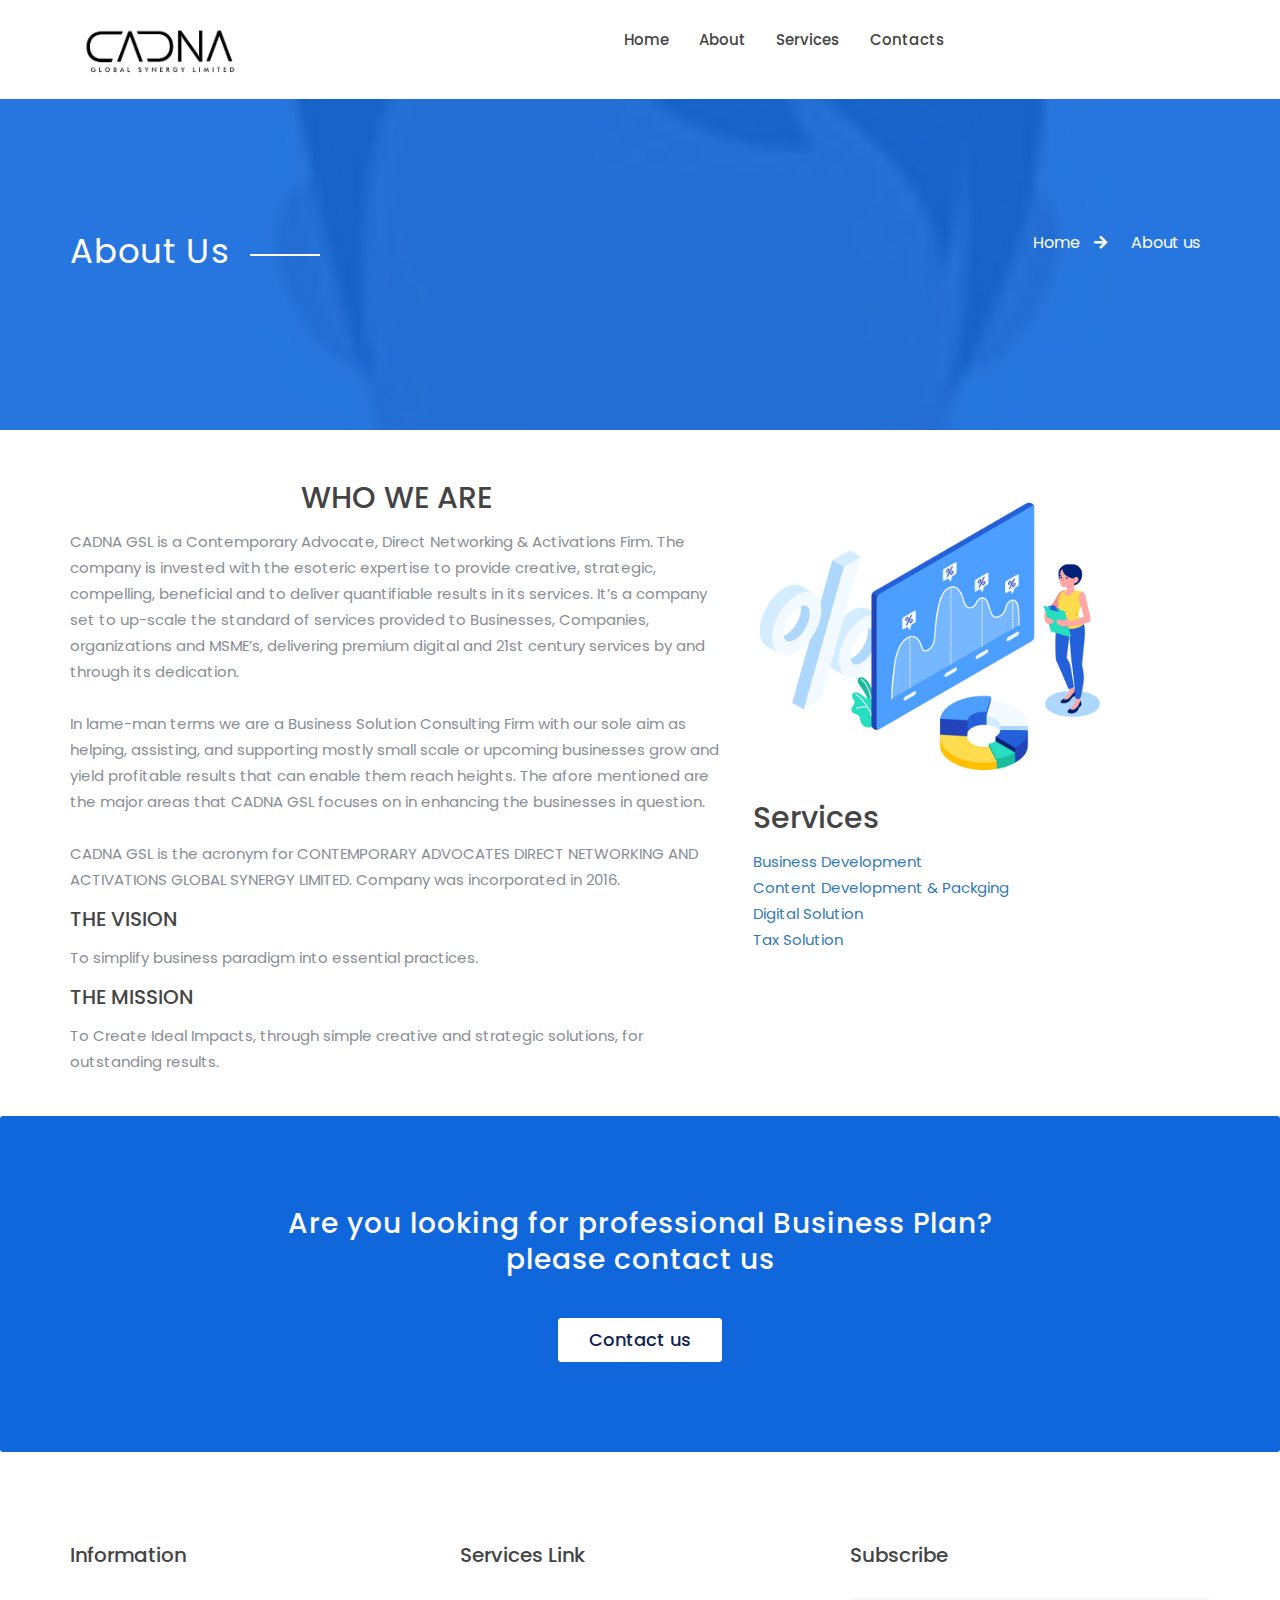
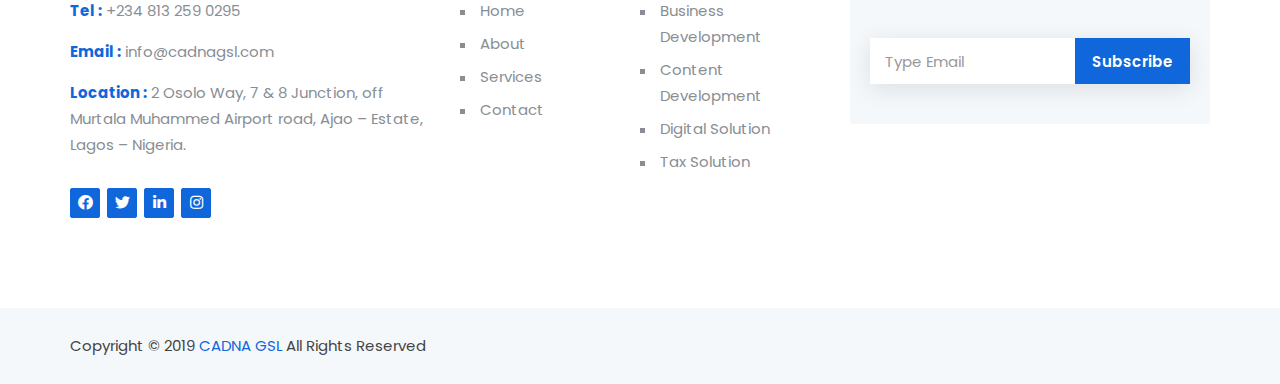
==== about.html @ 70a4b0e0 "Cadna gsl Business development company" ====
<!doctype html>
<html class="no-js" lang="en">
<head>
    <meta charset="utf-8">
    <meta http-equiv="x-ua-compatible" content="ie=edge">
    <title>About | CADNA GSL</title>
    <meta name="description" content="">
    <meta name="viewport" content="width=device-width, initial-scale=1">

    <!-- favicon -->
    <link rel="shortcut icon" type="image/x-icon" href="img/logo/favicon.ico">

    <!-- all css here -->

    <!-- bootstrap v3.3.6 css -->
    <link rel="stylesheet" href="https://use.fontawesome.com/releases/v5.7.0/css/all.css">
    <link rel="stylesheet" href="css/bootstrap.min.css">
    <!-- owl.carousel css -->
    <link rel="stylesheet" href="css/owl.carousel.css">
    <link rel="stylesheet" href="css/owl.transitions.css">
    <!-- Animate css -->
    <link rel="stylesheet" href="css/animate.css">
    <!-- meanmenu css -->
    <link rel="stylesheet" href="css/meanmenu.min.css">
    <!-- font-awesome css -->
    <link rel="stylesheet" href="css/font-awesome.min.css">
    <link rel="stylesheet" href="css/icon.css">
    <link rel="stylesheet" href="css/flaticon.css">
    <!-- magnific css -->
    <link rel="stylesheet" href="css/magnific.min.css">
    <!-- style css -->
    <link rel="stylesheet" href="style.css">
    <!-- responsive css -->
    <link rel="stylesheet" href="css/responsive.css">

    <!-- modernizr css -->
    <script src="js/modernizr-2.8.3.min.js"></script>
</head>
<body>

<!--[if lt IE 8]>

<![endif]-->

<div id="preloader"></div>
<header class="header-one">
    <!-- header-area start -->
    <div id="sticker" class="header-area pages-header hidden-xs">
        <div class="container">
            <div class="row">
                <!-- logo start -->
                <div class="col-md-3 col-sm-3">
                    <div class="logo">
                        <!-- Brand -->
                        <a class="navbar-brand page-scroll black-logo" href="index.html">
                            <img src="img/CAGNA.png" style="width: 180px;"  alt="">
                        </a>
                    </div>
                    <!-- logo end -->
                </div>
                <div class="col-md-9 col-sm-9">
                    <div class="header-right-link">
                    </div>
                    <!-- mainmenu start -->
                    <nav class="navbar navbar-default">
                        <div class="collapse navbar-collapse" id="navbar-example">
                            <div class="main-menu">
                                <ul class="nav navbar-nav navbar-right">
                                    <li><a class="pagess" href="index.html">Home</a>
                                    </li>
                                    <li><a href="about.html">About</a></li>
                                    <li><a href="service.html">Services</a></li>
                                    <li><a href="contact.html">contacts</a></li>
                                </ul>
                            </div>
                        </div>
                    </nav>
                    <!-- mainmenu end -->
                </div>
            </div>
        </div>
    </div>
    <!-- header-area end -->
    <!-- mobile-menu-area start -->
    <div class="mobile-menu-area hidden-lg hidden-md hidden-sm">
        <div class="container">
            <div class="row">
                <div class="col-md-12">
                    <div class="mobile-menu">
                        <div class="logo">
                            <a href="index.html"><img src="img/CAGNA.png" alt=""/></a>
                        </div>
                        <nav id="dropdown">
                            <ul>
                                <li><a class="pagess" href="index.html">Home</a>
                                </li>
                                <li><a href="about.html">About</a></li>
                                <li><a href="service.html">Services</a></li>
                                <li><a href="contact.html">contacts</a></li>
                            </ul>
                        </nav>
                    </div>
                </div>
            </div>
        </div>
    </div>
    <!-- mobile-menu-area end -->
</header>
<!-- header end -->
<!-- Start Bottom Header -->
<div class="page-area">
    <div class="breadcumb-overlay"></div>
    <div class="container">
        <div class="row">
            <div class="col-md-12 col-sm-12 col-xs-12">
                <div class="breadcrumb text-center">
                    <div class="section-headline white-headline text-center">
                        <h3>About Us</h3>
                    </div>
                    <ul>
                        <li>Home</li> <i class="fas fa-arrow-right text-light"></i>
                        <li>About us</li>
                    </ul>
                </div>
            </div>
        </div>
    </div>
</div>
<!-- END Header --><br><br>
<div class="container mt-5">
    <div class="row mt-5">
        <div class="col-lg-7 col-sm-12">
            <h3 class="text-center text-dark">WHO WE ARE</h3>
            <p>CADNA GSL is a Contemporary Advocate, Direct Networking & Activations Firm. The company is invested with
                the esoteric expertise to provide creative, strategic, compelling, beneficial and to deliver
                quantifiable results in its services. It’s a company set to up-scale the standard of services provided
                to Businesses, Companies, organizations and MSME’s, delivering premium digital and 21st century services
                by and through its dedication. <br><br>In lame-man terms we are a Business Solution Consulting Firm with
                our sole aim as helping, assisting, and supporting mostly small scale or upcoming businesses grow and
                yield profitable results that can enable them reach heights. The afore mentioned are the major areas
                that CADNA GSL focuses on in enhancing the businesses in question.<br><br> CADNA GSL is the acronym for
                CONTEMPORARY ADVOCATES DIRECT NETWORKING AND ACTIVATIONS GLOBAL SYNERGY LIMITED. Company was
                incorporated in 2016. </p>
            <h5>THE VISION</h5>
            <p>To simplify business paradigm into essential practices.</p>
            <h5>THE MISSION </h5>
            <p>To Create Ideal Impacts, through simple creative and strategic solutions, for outstanding results.</p>
        </div>
        <div class="col-lg-4 col-sm-12 mt-5">
            <img src="img/ft11.png" class="w-100 mt-5 d-none d-md-block">
            <div class="ml-5">
                <h3>Services</h3>
                <div>

            <a href="BusinessDevelopmentServices.html" class="text-dark">Business Development</a>
                </div>
                <div>

            <a href="ContentDevelopmentPackaging.html" class="text-dark">Content Development & Packging</a>
                </div>
                <div>

            <a href="DigitalSolution.html" class="text-dark">Digital Solution</a>
                </div>
                <div>

            <a href="TaxSolutions.html" class="text-dark">Tax Solution</a>
                </div>
            </div>
        </div>
    </div>
</div>
<br>
<!-- Start Brand Area -->
<div class="banner-area area-90 mt-5">
    <div class="container">
        <div class="row">
            <div class="col-md-12 col-sm-12 col-xs-12">
                <div class="banner-all">
                    <div class="banner-content">
                        <h3>Are you looking for professional Business Plan? please contact us</h3>
                        <a class="banner-btn" href="contact.html">Contact us</a>
                    </div>
                </div>
            </div>
        </div>
    </div>
</div>
<!-- End Banner Area -->

<!-- Start Footer bottom Area -->
<footer class="footer1">
    <div class="footer-area">
        <div class="container">
            <div class="row">
                <div class="col-md-4 col-sm-4 col-xs-12">
                    <div class="footer-content">
                        <div class="footer-head">
                            <h4>Information</h4>
                            <div class="footer-contacts">
                                <p><span>Tel :</span> +234 813 259 0295</p>
                                <p><span>Email :</span> info@cadnagsl.com</p>
                                <p><span>Location :</span> 2 Osolo Way, 7 & 8 Junction, off Murtala Muhammed Airport
                                    road,
                                    Ajao – Estate, Lagos – Nigeria.
                                </p>
                            </div>
                            <div class="footer-icons">
                                <ul>
                                    <li>
                                        <a href="https://www.facebook.com/cadnagsl/" target="_blank">
                                            <i class="fab fa-facebook"></i>
                                        </a>
                                    </li>
                                    <li>
                                        <a href="https://twitter.com/cadnagsl" target="_blank">
                                            <i class="fab fa-twitter"></i>
                                        </a>
                                    </li>
                                    <li>
                                        <a href="#" target="_blank">
                                            <i class="fab fa-linkedin"></i>
                                        </a>
                                    </li>
                                    <li>
                                        <a href="https://www.instagram.com/cadnagsl/" target="_blank">
                                            <i class="fab fa-instagram"></i>
                                        </a>
                                    </li>
                                </ul>
                            </div>
                        </div>
                    </div>
                </div>
                <!-- end single footer -->
                <div class="col-md-4 col-sm-4 col-xs-12">
                    <div class="footer-content">
                        <div class="footer-head">
                            <h4>Services Link</h4>
                            <ul class="footer-list">
                                <li><a href="index.html">Home</a></li>
                                <li><a href="about.html">About </a></li>
                                <li><a href="service.html">Services</a></li>
                                <li><a href="contact">Contact</a></li>
                            </ul>
                            <ul class="footer-list hidden-sm">
                                <li><a href="BusinessDevelopmentServices.html">Business Development</a></li>
                                <li><a href="ContentDevelopmentPackaging.html">Content Development</a></li>
                                <li><a href="DigitalSolution.html">Digital Solution</a></li>
                                <li><a href="TaxSolutions.html">Tax Solution</a></li>
                            </ul>
                        </div>
                    </div>
                </div>
                <!-- end single footer -->
                <div class="col-md-4 col-sm-4 col-xs-12">
                    <div class="footer-content last-content">
                        <div class="footer-head">
                            <h4>Subscribe</h4>
                            <div class="subs-feilds">
                                <div class="suscribe-input">
                                    <input type="email" class="email form-control width-80" id="sus_email"
                                           placeholder="Type Email">
                                    <button type="submit" id="sus_submit" class="add-btn">Subscribe</button>
                                </div>
                            </div>
                        </div>
                    </div>
                </div>
            </div>
        </div>
    </div>
    <div class="footer-area-bottom">
        <div class="container">
            <div class="row">
                <div class="col-md-6 col-sm-6 col-xs-12">
                    <div class="copyright">
                        <p>
                            Copyright © 2019
                            <a href="index.html">CADNA GSL</a> All Rights Reserved
                        </p>
                    </div>
                </div>
            </div>
        </div>
    </div>
</footer>

<!-- all js here -->

<!-- jquery latest version -->
<script src="js/jquery-1.12.4.min.js"></script>
<!-- bootstrap js -->
<script src="js/bootstrap.min.js"></script>
<!-- owl.carousel js -->
<script src="js/owl.carousel.min.js"></script>
<!-- Counter js -->
<script src="js/jquery.counterup.min.js"></script>
<!-- waypoint js -->
<script src="js/waypoints.js"></script>
<!-- magnific js -->
<script src="js/magnific.min.js"></script>
<!-- wow js -->
<script src="js/wow.min.js"></script>
<!-- meanmenu js -->
<script src="js/jquery.meanmenu.js"></script>
<!-- Form validator js -->
<script src="js/form-validator.min.js"></script>
<!-- plugins js -->
<script src="js/plugins.js"></script>
<!-- main js -->
<script src="js/main.js"></script>
</body>
</html>
---- css/icon.css ----
@font-face {
    font-family: 'airland';
	src:url('../fonts/Linearicons-Free.eot?w118d');
	src:url('../fonts/Linearicons-Free.eot?#iefixw118d') format('embedded-opentype'),
		url('../fonts/Linearicons-Free.woff2?w118d') format('woff2'),
		url('../fonts/Linearicons-Free.woff?w118d') format('woff'),
		url('../fonts/Linearicons-Free.ttf?w118d') format('truetype'),
		url('../fonts/Linearicons-Free.svg?w118d#Linearicons-Free') format('svg');
	font-weight: normal;
	font-style: normal;
}

.icon {
	font-family: 'airland';
	speak: none;
	font-style: normal;
	font-weight: normal;
	font-variant: normal;
	text-transform: none;
	line-height: 1;

	/* Better Font Rendering =========== */
	-webkit-font-smoothing: antialiased;
	-moz-osx-font-smoothing: grayscale;
}

.icon-home:before {
	content: "\e800";
}
.icon-apartment:before {
	content: "\e801";
}
.icon-pencil:before {
	content: "\e802";
}
.icon-magic-wand:before {
	content: "\e803";
}
.icon-drop:before {
	content: "\e804";
}
.icon-lighter:before {
	content: "\e805";
}
.icon-poop:before {
	content: "\e806";
}
.icon-sun:before {
	content: "\e807";
}
.icon-moon:before {
	content: "\e808";
}
.icon-cloud:before {
	content: "\e809";
}
.icon-cloud-upload:before {
	content: "\e80a";
}
.icon-cloud-download:before {
	content: "\e80b";
}
.icon-cloud-sync:before {
	content: "\e80c";
}
.icon-cloud-check:before {
	content: "\e80d";
}
.icon-database:before {
	content: "\e80e";
}
.icon-lock:before {
	content: "\e80f";
}
.icon-cog:before {
	content: "\e810";
}
.icon-trash:before {
	content: "\e811";
}
.icon-dice:before {
	content: "\e812";
}
.icon-heart:before {
	content: "\e813";
}
.icon-star:before {
	content: "\e814";
}
.icon-star-half:before {
	content: "\e815";
}
.icon-star-empty:before {
	content: "\e816";
}
.icon-flag:before {
	content: "\e817";
}
.icon-envelope:before {
	content: "\e818";
}
.icon-paperclip:before {
	content: "\e819";
}
.icon-inbox:before {
	content: "\e81a";
}
.icon-eye:before {
	content: "\e81b";
}
.icon-printer:before {
	content: "\e81c";
}
.icon-file-empty:before {
	content: "\e81d";
}
.icon-file-add:before {
	content: "\e81e";
}
.icon-enter:before {
	content: "\e81f";
}
.icon-exit:before {
	content: "\e820";
}
.icon-graduation-hat:before {
	content: "\e821";
}
.icon-license:before {
	content: "\e822";
}
.icon-music-note:before {
	content: "\e823";
}
.icon-film-play:before {
	content: "\e824";
}
.icon-camera-video:before {
	content: "\e825";
}
.icon-camera:before {
	content: "\e826";
}
.icon-picture:before {
	content: "\e827";
}
.icon-book:before {
	content: "\e828";
}
.icon-bookmark:before {
	content: "\e829";
}
.icon-user:before {
	content: "\e82a";
}
.icon-users:before {
	content: "\e82b";
}
.icon-shirt:before {
	content: "\e82c";
}
.icon-store:before {
	content: "\e82d";
}
.icon-cart:before {
	content: "\e82e";
}
.icon-tag:before {
	content: "\e82f";
}
.icon-phone-handset:before {
	content: "\e830";
}
.icon-phone:before {
	content: "\e831";
}
.icon-pushpin:before {
	content: "\e832";
}
.icon-map-marker:before {
	content: "\e833";
}
.icon-map:before {
	content: "\e834";
}
.icon-location:before {
	content: "\e835";
}
.icon-calendar-full:before {
	content: "\e836";
}
.icon-keyboard:before {
	content: "\e837";
}
.icon-spell-check:before {
	content: "\e838";
}
.icon-screen:before {
	content: "\e839";
}
.icon-smartphone:before {
	content: "\e83a";
}
.icon-tablet:before {
	content: "\e83b";
}
.icon-laptop:before {
	content: "\e83c";
}
.icon-laptop-phone:before {
	content: "\e83d";
}
.icon-power-switch:before {
	content: "\e83e";
}
.icon-bubble:before {
	content: "\e83f";
}
.icon-heart-pulse:before {
	content: "\e840";
}
.icon-construction:before {
	content: "\e841";
}
.icon-pie-chart:before {
	content: "\e842";
}
.icon-chart-bars:before {
	content: "\e843";
}
.icon-gift:before {
	content: "\e844";
}
.icon-diamond:before {
	content: "\e845";
}
.icon-linearicons:before {
	content: "\e846";
}
.icon-dinner:before {
	content: "\e847";
}
.icon-coffee-cup:before {
	content: "\e848";
}
.icon-leaf:before {
	content: "\e849";
}
.icon-paw:before {
	content: "\e84a";
}
.icon-rocket:before {
	content: "\e84b";
}
.icon-briefcase:before {
	content: "\e84c";
}
.icon-bus:before {
	content: "\e84d";
}
.icon-car:before {
	content: "\e84e";
}
.icon-train:before {
	content: "\e84f";
}
.icon-bicycle:before {
	content: "\e850";
}
.icon-wheelchair:before {
	content: "\e851";
}
.icon-select:before {
	content: "\e852";
}
.icon-earth:before {
	content: "\e853";
}
.icon-smile:before {
	content: "\e854";
}
.icon-sad:before {
	content: "\e855";
}
.icon-neutral:before {
	content: "\e856";
}
.icon-mustache:before {
	content: "\e857";
}
.icon-alarm:before {
	content: "\e858";
}
.icon-bullhorn:before {
	content: "\e859";
}
.icon-volume-high:before {
	content: "\e85a";
}
.icon-volume-medium:before {
	content: "\e85b";
}
.icon-volume-low:before {
	content: "\e85c";
}
.icon-volume:before {
	content: "\e85d";
}
.icon-mic:before {
	content: "\e85e";
}
.icon-hourglass:before {
	content: "\e85f";
}
.icon-undo:before {
	content: "\e860";
}
.icon-redo:before {
	content: "\e861";
}
.icon-sync:before {
	content: "\e862";
}
.icon-history:before {
	content: "\e863";
}
.icon-clock:before {
	content: "\e864";
}
.icon-download:before {
	content: "\e865";
}
.icon-upload:before {
	content: "\e866";
}
.icon-enter-down:before {
	content: "\e867";
}
.icon-exit-up:before {
	content: "\e868";
}
.icon-bug:before {
	content: "\e869";
}
.icon-code:before {
	content: "\e86a";
}
.icon-link:before {
	content: "\e86b";
}
.icon-unlink:before {
	content: "\e86c";
}
.icon-thumbs-up:before {
	content: "\e86d";
}
.icon-thumbs-down:before {
	content: "\e86e";
}
.icon-magnifier:before {
	content: "\e86f";
}
.icon-cross:before {
	content: "\e870";
}
.icon-menu:before {
	content: "\e871";
}
.icon-list:before {
	content: "\e872";
}
.icon-chevron-up:before {
	content: "\e873";
}
.icon-chevron-down:before {
	content: "\e874";
}
.icon-chevron-left:before {
	content: "\e875";
}
.icon-chevron-right:before {
	content: "\e876";
}
.icon-arrow-up:before {
	content: "\e877";
}
.icon-arrow-down:before {
	content: "\e878";
}
.icon-arrow-left:before {
	content: "\e879";
}
.icon-arrow-right:before {
	content: "\e87a";
}
.icon-move:before {
	content: "\e87b";
}
.icon-warning:before {
	content: "\e87c";
}
.icon-question-circle:before {
	content: "\e87d";
}
.icon-menu-circle:before {
	content: "\e87e";
}
.icon-checkmark-circle:before {
	content: "\e87f";
}
.icon-cross-circle:before {
	content: "\e880";
}
.icon-plus-circle:before {
	content: "\e881";
}
.icon-circle-minus:before {
	content: "\e882";
}
.icon-arrow-up-circle:before {
	content: "\e883";
}
.icon-arrow-down-circle:before {
	content: "\e884";
}
.icon-arrow-left-circle:before {
	content: "\e885";
}
.icon-arrow-right-circle:before {
	content: "\e886";
}
.icon-chevron-up-circle:before {
	content: "\e887";
}
.icon-chevron-down-circle:before {
	content: "\e888";
}
.icon-chevron-left-circle:before {
	content: "\e889";
}
.icon-chevron-right-circle:before {
	content: "\e88a";
}
.icon-crop:before {
	content: "\e88b";
}
.icon-frame-expand:before {
	content: "\e88c";
}
.icon-frame-contract:before {
	content: "\e88d";
}
.icon-layers:before {
	content: "\e88e";
}
.icon-funnel:before {
	content: "\e88f";
}
.icon-text-format:before {
	content: "\e890";
}
.icon-text-format-remove:before {
	content: "\e891";
}
.icon-text-size:before {
	content: "\e892";
}
.icon-bold:before {
	content: "\e893";
}
.icon-italic:before {
	content: "\e894";
}
.icon-underline:before {
	content: "\e895";
}
.icon-strikethrough:before {
	content: "\e896";
}
.icon-highlight:before {
	content: "\e897";
}
.icon-text-align-left:before {
	content: "\e898";
}
.icon-text-align-center:before {
	content: "\e899";
}
.icon-text-align-right:before {
	content: "\e89a";
}
.icon-text-align-justify:before {
	content: "\e89b";
}
.icon-line-spacing:before {
	content: "\e89c";
}
.icon-indent-increase:before {
	content: "\e89d";
}
.icon-indent-decrease:before {
	content: "\e89e";
}
.icon-pilcrow:before {
	content: "\e89f";
}
.icon-direction-ltr:before {
	content: "\e8a0";
}
.icon-direction-rtl:before {
	content: "\e8a1";
}
.icon-page-break:before {
	content: "\e8a2";
}
.icon-sort-alpha-asc:before {
	content: "\e8a3";
}
.icon-sort-amount-asc:before {
	content: "\e8a4";
}
.icon-hand:before {
	content: "\e8a5";
}
.icon-pointer-up:before {
	content: "\e8a6";
}
.icon-pointer-right:before {
	content: "\e8a7";
}
.icon-pointer-down:before {
	content: "\e8a8";
}
.icon-pointer-left:before {
	content: "\e8a9";
}
---- css/flaticon.css ----
/*
  	Flaticon icon font: Flaticon
  	Creation date: 22/06/2016 15:41
  	*/

      @font-face {
        font-family: "Flaticon";
        src: url("../fonts/Flaticon.eot");
        src: url("../fonts/Flaticon.eot?#iefix") format("embedded-opentype"),
             url("../fonts/Flaticon.woff") format("woff"),
             url("../fonts/Flaticon.ttf") format("truetype"),
             url("../fonts/Flaticon.svg#Flaticon") format("svg");
        font-weight: normal;
        font-style: normal;
      }
      
      @media screen and (-webkit-min-device-pixel-ratio:0) {
        @font-face {
          font-family: "Flaticon";
          src: url("../fonts/Flaticon.svg#Flaticon") format("svg");
        }
      }
      
      [class^="flaticon-"]:before, [class*=" flaticon-"]:before,
      [class^="flaticon-"]:after, [class*=" flaticon-"]:after {   
        font-family: Flaticon;
      font-style: normal;
      }
      
      .flaticon-add:before { content: "\f100"; }
      .flaticon-add-1:before { content: "\f101"; }
      .flaticon-add-2:before { content: "\f102"; }
      .flaticon-add-3:before { content: "\f103"; }
      .flaticon-agenda:before { content: "\f104"; }
      .flaticon-alarm:before { content: "\f105"; }
      .flaticon-alarm-1:before { content: "\f106"; }
      .flaticon-alarm-clock:before { content: "\f107"; }
      .flaticon-alarm-clock-1:before { content: "\f108"; }
      .flaticon-albums:before { content: "\f109"; }
      .flaticon-app:before { content: "\f10a"; }
      .flaticon-archive:before { content: "\f10b"; }
      .flaticon-archive-1:before { content: "\f10c"; }
      .flaticon-archive-2:before { content: "\f10d"; }
      .flaticon-archive-3:before { content: "\f10e"; }
      .flaticon-attachment:before { content: "\f10f"; }
      .flaticon-back:before { content: "\f110"; }
      .flaticon-battery:before { content: "\f111"; }
      .flaticon-battery-1:before { content: "\f112"; }
      .flaticon-battery-2:before { content: "\f113"; }
      .flaticon-battery-3:before { content: "\f114"; }
      .flaticon-battery-4:before { content: "\f115"; }
      .flaticon-battery-5:before { content: "\f116"; }
      .flaticon-battery-6:before { content: "\f117"; }
      .flaticon-battery-7:before { content: "\f118"; }
      .flaticon-battery-8:before { content: "\f119"; }
      .flaticon-battery-9:before { content: "\f11a"; }
      .flaticon-binoculars:before { content: "\f11b"; }
      .flaticon-blueprint:before { content: "\f11c"; }
      .flaticon-bluetooth:before { content: "\f11d"; }
      .flaticon-bluetooth-1:before { content: "\f11e"; }
      .flaticon-bookmark:before { content: "\f11f"; }
      .flaticon-bookmark-1:before { content: "\f120"; }
      .flaticon-briefcase:before { content: "\f121"; }
      .flaticon-broken-link:before { content: "\f122"; }
      .flaticon-calculator:before { content: "\f123"; }
      .flaticon-calculator-1:before { content: "\f124"; }
      .flaticon-calendar:before { content: "\f125"; }
      .flaticon-calendar-1:before { content: "\f126"; }
      .flaticon-calendar-2:before { content: "\f127"; }
      .flaticon-calendar-3:before { content: "\f128"; }
      .flaticon-calendar-4:before { content: "\f129"; }
      .flaticon-calendar-5:before { content: "\f12a"; }
      .flaticon-calendar-6:before { content: "\f12b"; }
      .flaticon-calendar-7:before { content: "\f12c"; }
      .flaticon-checked:before { content: "\f12d"; }
      .flaticon-checked-1:before { content: "\f12e"; }
      .flaticon-clock:before { content: "\f12f"; }
      .flaticon-clock-1:before { content: "\f130"; }
      .flaticon-close:before { content: "\f131"; }
      .flaticon-cloud:before { content: "\f132"; }
      .flaticon-cloud-computing:before { content: "\f133"; }
      .flaticon-cloud-computing-1:before { content: "\f134"; }
      .flaticon-cloud-computing-2:before { content: "\f135"; }
      .flaticon-cloud-computing-3:before { content: "\f136"; }
      .flaticon-cloud-computing-4:before { content: "\f137"; }
      .flaticon-cloud-computing-5:before { content: "\f138"; }
      .flaticon-command:before { content: "\f139"; }
      .flaticon-compact-disc:before { content: "\f13a"; }
      .flaticon-compact-disc-1:before { content: "\f13b"; }
      .flaticon-compact-disc-2:before { content: "\f13c"; }
      .flaticon-compass:before { content: "\f13d"; }
      .flaticon-compose:before { content: "\f13e"; }
      .flaticon-controls:before { content: "\f13f"; }
      .flaticon-controls-1:before { content: "\f140"; }
      .flaticon-controls-2:before { content: "\f141"; }
      .flaticon-controls-3:before { content: "\f142"; }
      .flaticon-controls-4:before { content: "\f143"; }
      .flaticon-controls-5:before { content: "\f144"; }
      .flaticon-controls-6:before { content: "\f145"; }
      .flaticon-controls-7:before { content: "\f146"; }
      .flaticon-controls-8:before { content: "\f147"; }
      .flaticon-controls-9:before { content: "\f148"; }
      .flaticon-database:before { content: "\f149"; }
      .flaticon-database-1:before { content: "\f14a"; }
      .flaticon-database-2:before { content: "\f14b"; }
      .flaticon-database-3:before { content: "\f14c"; }
      .flaticon-diamond:before { content: "\f14d"; }
      .flaticon-diploma:before { content: "\f14e"; }
      .flaticon-dislike:before { content: "\f14f"; }
      .flaticon-dislike-1:before { content: "\f150"; }
      .flaticon-divide:before { content: "\f151"; }
      .flaticon-divide-1:before { content: "\f152"; }
      .flaticon-division:before { content: "\f153"; }
      .flaticon-document:before { content: "\f154"; }
      .flaticon-download:before { content: "\f155"; }
      .flaticon-edit:before { content: "\f156"; }
      .flaticon-edit-1:before { content: "\f157"; }
      .flaticon-eject:before { content: "\f158"; }
      .flaticon-eject-1:before { content: "\f159"; }
      .flaticon-equal:before { content: "\f15a"; }
      .flaticon-equal-1:before { content: "\f15b"; }
      .flaticon-equal-2:before { content: "\f15c"; }
      .flaticon-error:before { content: "\f15d"; }
      .flaticon-exit:before { content: "\f15e"; }
      .flaticon-exit-1:before { content: "\f15f"; }
      .flaticon-exit-2:before { content: "\f160"; }
      .flaticon-eyeglasses:before { content: "\f161"; }
      .flaticon-fast-forward:before { content: "\f162"; }
      .flaticon-fast-forward-1:before { content: "\f163"; }
      .flaticon-fax:before { content: "\f164"; }
      .flaticon-file:before { content: "\f165"; }
      .flaticon-file-1:before { content: "\f166"; }
      .flaticon-file-2:before { content: "\f167"; }
      .flaticon-film:before { content: "\f168"; }
      .flaticon-fingerprint:before { content: "\f169"; }
      .flaticon-flag:before { content: "\f16a"; }
      .flaticon-flag-1:before { content: "\f16b"; }
      .flaticon-flag-2:before { content: "\f16c"; }
      .flaticon-flag-3:before { content: "\f16d"; }
      .flaticon-flag-4:before { content: "\f16e"; }
      .flaticon-focus:before { content: "\f16f"; }
      .flaticon-folder:before { content: "\f170"; }
      .flaticon-folder-1:before { content: "\f171"; }
      .flaticon-folder-10:before { content: "\f172"; }
      .flaticon-folder-11:before { content: "\f173"; }
      .flaticon-folder-12:before { content: "\f174"; }
      .flaticon-folder-13:before { content: "\f175"; }
      .flaticon-folder-14:before { content: "\f176"; }
      .flaticon-folder-15:before { content: "\f177"; }
      .flaticon-folder-16:before { content: "\f178"; }
      .flaticon-folder-17:before { content: "\f179"; }
      .flaticon-folder-18:before { content: "\f17a"; }
      .flaticon-folder-19:before { content: "\f17b"; }
      .flaticon-folder-2:before { content: "\f17c"; }
      .flaticon-folder-3:before { content: "\f17d"; }
      .flaticon-folder-4:before { content: "\f17e"; }
      .flaticon-folder-5:before { content: "\f17f"; }
      .flaticon-folder-6:before { content: "\f180"; }
      .flaticon-folder-7:before { content: "\f181"; }
      .flaticon-folder-8:before { content: "\f182"; }
      .flaticon-folder-9:before { content: "\f183"; }
      .flaticon-forbidden:before { content: "\f184"; }
      .flaticon-funnel:before { content: "\f185"; }
      .flaticon-garbage:before { content: "\f186"; }
      .flaticon-garbage-1:before { content: "\f187"; }
      .flaticon-garbage-2:before { content: "\f188"; }
      .flaticon-gift:before { content: "\f189"; }
      .flaticon-help:before { content: "\f18a"; }
      .flaticon-hide:before { content: "\f18b"; }
      .flaticon-hold:before { content: "\f18c"; }
      .flaticon-home:before { content: "\f18d"; }
      .flaticon-home-1:before { content: "\f18e"; }
      .flaticon-home-2:before { content: "\f18f"; }
      .flaticon-hourglass:before { content: "\f190"; }
      .flaticon-hourglass-1:before { content: "\f191"; }
      .flaticon-hourglass-2:before { content: "\f192"; }
      .flaticon-hourglass-3:before { content: "\f193"; }
      .flaticon-house:before { content: "\f194"; }
      .flaticon-id-card:before { content: "\f195"; }
      .flaticon-id-card-1:before { content: "\f196"; }
      .flaticon-id-card-2:before { content: "\f197"; }
      .flaticon-id-card-3:before { content: "\f198"; }
      .flaticon-id-card-4:before { content: "\f199"; }
      .flaticon-id-card-5:before { content: "\f19a"; }
      .flaticon-idea:before { content: "\f19b"; }
      .flaticon-incoming:before { content: "\f19c"; }
      .flaticon-infinity:before { content: "\f19d"; }
      .flaticon-info:before { content: "\f19e"; }
      .flaticon-internet:before { content: "\f19f"; }
      .flaticon-key:before { content: "\f1a0"; }
      .flaticon-lamp:before { content: "\f1a1"; }
      .flaticon-layers:before { content: "\f1a2"; }
      .flaticon-layers-1:before { content: "\f1a3"; }
      .flaticon-like:before { content: "\f1a4"; }
      .flaticon-like-1:before { content: "\f1a5"; }
      .flaticon-like-2:before { content: "\f1a6"; }
      .flaticon-link:before { content: "\f1a7"; }
      .flaticon-list:before { content: "\f1a8"; }
      .flaticon-list-1:before { content: "\f1a9"; }
      .flaticon-lock:before { content: "\f1aa"; }
      .flaticon-lock-1:before { content: "\f1ab"; }
      .flaticon-locked:before { content: "\f1ac"; }
      .flaticon-locked-1:before { content: "\f1ad"; }
      .flaticon-locked-2:before { content: "\f1ae"; }
      .flaticon-locked-3:before { content: "\f1af"; }
      .flaticon-locked-4:before { content: "\f1b0"; }
      .flaticon-locked-5:before { content: "\f1b1"; }
      .flaticon-locked-6:before { content: "\f1b2"; }
      .flaticon-login:before { content: "\f1b3"; }
      .flaticon-magic-wand:before { content: "\f1b4"; }
      .flaticon-magnet:before { content: "\f1b5"; }
      .flaticon-magnet-1:before { content: "\f1b6"; }
      .flaticon-magnet-2:before { content: "\f1b7"; }
      .flaticon-map:before { content: "\f1b8"; }
      .flaticon-map-1:before { content: "\f1b9"; }
      .flaticon-map-2:before { content: "\f1ba"; }
      .flaticon-map-location:before { content: "\f1bb"; }
      .flaticon-megaphone:before { content: "\f1bc"; }
      .flaticon-megaphone-1:before { content: "\f1bd"; }
      .flaticon-menu:before { content: "\f1be"; }
      .flaticon-menu-1:before { content: "\f1bf"; }
      .flaticon-menu-2:before { content: "\f1c0"; }
      .flaticon-menu-3:before { content: "\f1c1"; }
      .flaticon-menu-4:before { content: "\f1c2"; }
      .flaticon-microphone:before { content: "\f1c3"; }
      .flaticon-microphone-1:before { content: "\f1c4"; }
      .flaticon-minus:before { content: "\f1c5"; }
      .flaticon-minus-1:before { content: "\f1c6"; }
      .flaticon-more:before { content: "\f1c7"; }
      .flaticon-more-1:before { content: "\f1c8"; }
      .flaticon-more-2:before { content: "\f1c9"; }
      .flaticon-multiply:before { content: "\f1ca"; }
      .flaticon-multiply-1:before { content: "\f1cb"; }
      .flaticon-music-player:before { content: "\f1cc"; }
      .flaticon-music-player-1:before { content: "\f1cd"; }
      .flaticon-music-player-2:before { content: "\f1ce"; }
      .flaticon-music-player-3:before { content: "\f1cf"; }
      .flaticon-mute:before { content: "\f1d0"; }
      .flaticon-muted:before { content: "\f1d1"; }
      .flaticon-navigation:before { content: "\f1d2"; }
      .flaticon-navigation-1:before { content: "\f1d3"; }
      .flaticon-network:before { content: "\f1d4"; }
      .flaticon-newspaper:before { content: "\f1d5"; }
      .flaticon-next:before { content: "\f1d6"; }
      .flaticon-note:before { content: "\f1d7"; }
      .flaticon-notebook:before { content: "\f1d8"; }
      .flaticon-notebook-1:before { content: "\f1d9"; }
      .flaticon-notebook-2:before { content: "\f1da"; }
      .flaticon-notebook-3:before { content: "\f1db"; }
      .flaticon-notebook-4:before { content: "\f1dc"; }
      .flaticon-notebook-5:before { content: "\f1dd"; }
      .flaticon-notepad:before { content: "\f1de"; }
      .flaticon-notepad-1:before { content: "\f1df"; }
      .flaticon-notepad-2:before { content: "\f1e0"; }
      .flaticon-notification:before { content: "\f1e1"; }
      .flaticon-paper-plane:before { content: "\f1e2"; }
      .flaticon-paper-plane-1:before { content: "\f1e3"; }
      .flaticon-pause:before { content: "\f1e4"; }
      .flaticon-pause-1:before { content: "\f1e5"; }
      .flaticon-percent:before { content: "\f1e6"; }
      .flaticon-percent-1:before { content: "\f1e7"; }
      .flaticon-perspective:before { content: "\f1e8"; }
      .flaticon-photo-camera:before { content: "\f1e9"; }
      .flaticon-photo-camera-1:before { content: "\f1ea"; }
      .flaticon-photos:before { content: "\f1eb"; }
      .flaticon-picture:before { content: "\f1ec"; }
      .flaticon-picture-1:before { content: "\f1ed"; }
      .flaticon-picture-2:before { content: "\f1ee"; }
      .flaticon-pin:before { content: "\f1ef"; }
      .flaticon-placeholder:before { content: "\f1f0"; }
      .flaticon-placeholder-1:before { content: "\f1f1"; }
      .flaticon-placeholder-2:before { content: "\f1f2"; }
      .flaticon-placeholder-3:before { content: "\f1f3"; }
      .flaticon-placeholders:before { content: "\f1f4"; }
      .flaticon-play-button:before { content: "\f1f5"; }
      .flaticon-play-button-1:before { content: "\f1f6"; }
      .flaticon-plus:before { content: "\f1f7"; }
      .flaticon-power:before { content: "\f1f8"; }
      .flaticon-previous:before { content: "\f1f9"; }
      .flaticon-price-tag:before { content: "\f1fa"; }
      .flaticon-print:before { content: "\f1fb"; }
      .flaticon-push-pin:before { content: "\f1fc"; }
      .flaticon-radar:before { content: "\f1fd"; }
      .flaticon-reading:before { content: "\f1fe"; }
      .flaticon-record:before { content: "\f1ff"; }
      .flaticon-repeat:before { content: "\f200"; }
      .flaticon-repeat-1:before { content: "\f201"; }
      .flaticon-restart:before { content: "\f202"; }
      .flaticon-resume:before { content: "\f203"; }
      .flaticon-rewind:before { content: "\f204"; }
      .flaticon-rewind-1:before { content: "\f205"; }
      .flaticon-route:before { content: "\f206"; }
      .flaticon-save:before { content: "\f207"; }
      .flaticon-search:before { content: "\f208"; }
      .flaticon-search-1:before { content: "\f209"; }
      .flaticon-send:before { content: "\f20a"; }
      .flaticon-server:before { content: "\f20b"; }
      .flaticon-server-1:before { content: "\f20c"; }
      .flaticon-server-2:before { content: "\f20d"; }
      .flaticon-server-3:before { content: "\f20e"; }
      .flaticon-settings:before { content: "\f20f"; }
      .flaticon-settings-1:before { content: "\f210"; }
      .flaticon-settings-2:before { content: "\f211"; }
      .flaticon-settings-3:before { content: "\f212"; }
      .flaticon-settings-4:before { content: "\f213"; }
      .flaticon-settings-5:before { content: "\f214"; }
      .flaticon-settings-6:before { content: "\f215"; }
      .flaticon-settings-7:before { content: "\f216"; }
      .flaticon-settings-8:before { content: "\f217"; }
      .flaticon-settings-9:before { content: "\f218"; }
      .flaticon-share:before { content: "\f219"; }
      .flaticon-share-1:before { content: "\f21a"; }
      .flaticon-share-2:before { content: "\f21b"; }
      .flaticon-shuffle:before { content: "\f21c"; }
      .flaticon-shuffle-1:before { content: "\f21d"; }
      .flaticon-shutdown:before { content: "\f21e"; }
      .flaticon-sign:before { content: "\f21f"; }
      .flaticon-sign-1:before { content: "\f220"; }
      .flaticon-skip:before { content: "\f221"; }
      .flaticon-smartphone:before { content: "\f222"; }
      .flaticon-smartphone-1:before { content: "\f223"; }
      .flaticon-smartphone-10:before { content: "\f224"; }
      .flaticon-smartphone-11:before { content: "\f225"; }
      .flaticon-smartphone-2:before { content: "\f226"; }
      .flaticon-smartphone-3:before { content: "\f227"; }
      .flaticon-smartphone-4:before { content: "\f228"; }
      .flaticon-smartphone-5:before { content: "\f229"; }
      .flaticon-smartphone-6:before { content: "\f22a"; }
      .flaticon-smartphone-7:before { content: "\f22b"; }
      .flaticon-smartphone-8:before { content: "\f22c"; }
      .flaticon-smartphone-9:before { content: "\f22d"; }
      .flaticon-speaker:before { content: "\f22e"; }
      .flaticon-speaker-1:before { content: "\f22f"; }
      .flaticon-speaker-2:before { content: "\f230"; }
      .flaticon-speaker-3:before { content: "\f231"; }
      .flaticon-speaker-4:before { content: "\f232"; }
      .flaticon-speaker-5:before { content: "\f233"; }
      .flaticon-speaker-6:before { content: "\f234"; }
      .flaticon-speaker-7:before { content: "\f235"; }
      .flaticon-speaker-8:before { content: "\f236"; }
      .flaticon-spotlight:before { content: "\f237"; }
      .flaticon-star:before { content: "\f238"; }
      .flaticon-star-1:before { content: "\f239"; }
      .flaticon-stop:before { content: "\f23a"; }
      .flaticon-stop-1:before { content: "\f23b"; }
      .flaticon-stopwatch:before { content: "\f23c"; }
      .flaticon-stopwatch-1:before { content: "\f23d"; }
      .flaticon-stopwatch-2:before { content: "\f23e"; }
      .flaticon-stopwatch-3:before { content: "\f23f"; }
      .flaticon-stopwatch-4:before { content: "\f240"; }
      .flaticon-street:before { content: "\f241"; }
      .flaticon-street-1:before { content: "\f242"; }
      .flaticon-substract:before { content: "\f243"; }
      .flaticon-substract-1:before { content: "\f244"; }
      .flaticon-success:before { content: "\f245"; }
      .flaticon-switch:before { content: "\f246"; }
      .flaticon-switch-1:before { content: "\f247"; }
      .flaticon-switch-2:before { content: "\f248"; }
      .flaticon-switch-3:before { content: "\f249"; }
      .flaticon-switch-4:before { content: "\f24a"; }
      .flaticon-switch-5:before { content: "\f24b"; }
      .flaticon-switch-6:before { content: "\f24c"; }
      .flaticon-switch-7:before { content: "\f24d"; }
      .flaticon-tabs:before { content: "\f24e"; }
      .flaticon-tabs-1:before { content: "\f24f"; }
      .flaticon-target:before { content: "\f250"; }
      .flaticon-television:before { content: "\f251"; }
      .flaticon-television-1:before { content: "\f252"; }
      .flaticon-time:before { content: "\f253"; }
      .flaticon-trash:before { content: "\f254"; }
      .flaticon-umbrella:before { content: "\f255"; }
      .flaticon-unlink:before { content: "\f256"; }
      .flaticon-unlocked:before { content: "\f257"; }
      .flaticon-unlocked-1:before { content: "\f258"; }
      .flaticon-unlocked-2:before { content: "\f259"; }
      .flaticon-upload:before { content: "\f25a"; }
      .flaticon-user:before { content: "\f25b"; }
      .flaticon-user-1:before { content: "\f25c"; }
      .flaticon-user-2:before { content: "\f25d"; }
      .flaticon-user-3:before { content: "\f25e"; }
      .flaticon-user-4:before { content: "\f25f"; }
      .flaticon-user-5:before { content: "\f260"; }
      .flaticon-user-6:before { content: "\f261"; }
      .flaticon-user-7:before { content: "\f262"; }
      .flaticon-users:before { content: "\f263"; }
      .flaticon-users-1:before { content: "\f264"; }
      .flaticon-video-camera:before { content: "\f265"; }
      .flaticon-video-camera-1:before { content: "\f266"; }
      .flaticon-video-player:before { content: "\f267"; }
      .flaticon-video-player-1:before { content: "\f268"; }
      .flaticon-video-player-2:before { content: "\f269"; }
      .flaticon-view:before { content: "\f26a"; }
      .flaticon-view-1:before { content: "\f26b"; }
      .flaticon-view-2:before { content: "\f26c"; }
      .flaticon-volume-control:before { content: "\f26d"; }
      .flaticon-volume-control-1:before { content: "\f26e"; }
      .flaticon-warning:before { content: "\f26f"; }
      .flaticon-wifi:before { content: "\f270"; }
      .flaticon-wifi-1:before { content: "\f271"; }
      .flaticon-windows:before { content: "\f272"; }
      .flaticon-windows-1:before { content: "\f273"; }
      .flaticon-windows-2:before { content: "\f274"; }
      .flaticon-windows-3:before { content: "\f275"; }
      .flaticon-windows-4:before { content: "\f276"; }
      .flaticon-wireless-internet:before { content: "\f277"; }
      .flaticon-worldwide:before { content: "\f278"; }
      .flaticon-worldwide-1:before { content: "\f279"; }
      .flaticon-zoom-in:before { content: "\f27a"; }
      .flaticon-zoom-out:before { content: "\f27b"; }
---- style.css ----
/*-----------------------------------------------------------------------------------

    Template Name: Liting - Startup & agency HTML Template
    Template URI: http://rockstheme.com
    Description: This is html5 template
    Author: Rocks_theme
    Author URI: http://rockstheme.com
    Version: 1.0

-----------------------------------------------------------------------------------*/

    /*-----------------------------------------------------------------------------------  
     CSS INDEX
    ===================

    1. Theme Default CSS (body, link color, section etc)
    2. Header Top Area
    2.1 Header Bottom Area 
    2.2. Sticky Header Area
    2.3. Mobile Menu Area
    3. Intro Area
    4.Welcome Services Area
    5. About area
    6.Feature Area
    7.Counter Area Css
    8. Pricing area css
    9. banner Area
    10.Reviews Area Css
    11. Blog Area
    12. Footer Area
    13. Home-2
    14. Home-3
    15. Breadcumbs Area
    16. Team Area css
    17. FAQ  Area
    18. Blog Sidebar
    19. Blog Details
    20. contact page area
    21.Animation  CSS
   
    
-----------------------------------------------------------------------------------*/
/*----------------------------------------*/
/*  Google Fonts
/*----------------------------------------*/
@import url('https://fonts.googleapis.com/css?family=Poppins:300,400,400i,500,600,700,800,900&display=swap');


/*----------------------------------------*/
/*  1.  Theme default CSS
/*----------------------------------------*/
html, body {
	height: 100%;
}
.floatleft {
	float:left;
}
.floatright {
	float:right;
}
.alignleft {
	float:left;
	margin-right:15px;
	margin-bottom: 15px;
}
.alignright {
	float:right;
	margin-left:15px;
	margin-bottom: 15px;
}
.aligncenter {
	display:block;
	margin:0 auto 15px;
}
a:focus {
	outline:0px solid;
}
img {max-width:100%;
	height:auto;
}
.fix {
	overflow:hidden;
}
p {
	margin:0 0 15px;
    color: #888e94;
}
h1, h2, h3, h4, h5, h6 {
    font-family: 'Poppins', sans-serif;
	margin: 0 0 15px;
	color: #444;
    font-weight: 500;
}
h1{
	font-size: 48px;
	line-height: 50px;
		
}
h2{
	font-size: 38px;
	line-height: 40px;
		
}
h3{
	font-size: 30px;
	line-height: 32px;
		
}
h4{
	font-size: 24px;
	line-height: 26px;
		
}
h5{
	font-size: 20px;
	line-height: 22px;
		
}
h6{
	font-size: 16px;
	line-height: 20px;
		
}
a {
	transition: all 0.3s ease 0s;
	text-decoration:none;
}
a:hover {
  color: #1067DB;
  text-decoration: none;
}
a:active, a:hover {
  outline: 0 none;
}
a:hover, a:focus {
    color: #444;
    text-decoration: none;
}
body {
	background: #fff none repeat scroll 0 0;
	color: #888e94;
    font-family: 'Poppins', sans-serif;
	font-size: 15px;
	text-align: left;
	overflow-x: hidden;
	line-height: 26px;
}
#scrollUp {
    bottom: 110px;
    font-size: 12px;
    line-height: 22px;
    right: 30px;
    width: 100px;
    background-color: transparent;
    color: #1067DB;
    text-align: center;
    height: 20px;
    -webkit-transition-duration: 500ms;
    transition-duration: 500ms;
    text-transform: uppercase;
    -webkit-transform: rotate(-90deg);
    transform: rotate(-90deg);
}
#scrollUp:before {
    position: absolute;
    width: 30%;
    height: 2px;
    background-color: #1067DB;
    content: "";
    top: 10px;
    right: 100%;
    z-index: -200 !important;
}
#scrollUp:hover {
    bottom: 130px;
    transition-duration: 500ms;
}
.clear{
	clear:both;
}
ul{
	list-style: outside none none;
	margin: 0;
	padding: 0;
}
input, select, textarea, input[type="text"], input[type="date"], input[type="url"], input[type="email"], input[type="password"], input[type="tel"], button, button[type="submit"] {
	-moz-appearance: none;
	box-shadow: none !important;
}
input:focus, textarea:focus, select:focus {
    outline: none;
}
div#preloader { 
	position: fixed;
	left: 0; 
	top: 0; 
	z-index: 99999;
	width: 100%;
	height: 100%;
	overflow: visible;
	background: #fff url('img/logo/preloader.gif') no-repeat center center;
}
.navbar-collapse {
    padding-left: 0px;
}
::-moz-selection {
    background: #1067DB;
    text-shadow: none;
}
::selection {
    background: #1067DB;
    text-shadow: none;
}
.bg-color{
    background:#fdfcfc;
}
.browserupgrade {
    margin: 0.2em 0;
    background: #ccc;
    color: #000;
    padding: 0.2em 0;
}
.area-padding{
	padding: 110px 0px;
}
.area-padding-2{
    padding: 70px 0px 50px;
}
.padding-2{
    padding-bottom: 100px;
}
.area-90{
    padding: 90px 0px;
}
.section-headline {
    padding-bottom: 40px;
    position: relative;
}
.section-headline.review-head {
    padding-bottom: 20px;
}
.section-headline h3 {
    font-size: 28px;
    letter-spacing: 1px;
    text-transform: capitalize;
}
.white-headline h2{
   color:#fff; 
}
.section-headline h4 .color {
    color: #1067DB;
    font-weight: 600;
}
.mar-row{
    margin-top: 50px;
}
.load-more-btn {
    text-transform: uppercase;
    background: #1067DB;
    display: inline-block;
    padding: 15px 30px;
    color: #fff;
    font-weight: 600;
    margin-top: 30px;
    border-radius: 3px;
    width: 200px;
	transition: 0.4s;
	border:2px solid #1067DB;
}
.load-more-btn:hover{
    background: #fff;
	border:2px solid #1067DB;
    color: #1067DB;
	transition: 0.4s;
}
.simple-text{
    font-weight: 400;
}
.big-btn {
    width: 160px !important;
    font-size: 18px !important;
    padding: 15px 20px !important;
}
.big-btn:hover {
    border: 1px solid #fff;
    background: transparent;
    color: #fff;
}
.radius-btn{
    border-radius: 30px !important;
    padding: 10px 30px !important;
    width: 170px !important;
}
.bg-background{
    position: relative;
    background: url(img/background/bgp3.png);
    background-repeat: no-repeat;
    background-position: center center;
    background-size: cover;
}
.bg-white{
    background: #fff;
}
.color-text{
    color: #1067DB
}
/*----------------------------------------*/
/*  2.1 Header Bottom Area 
/*----------------------------------------*/
.header-one {
    position: absolute;
    top: 0;
    left: 0;
    width: 100%;
    height: auto;
    z-index: 999;
}
.header-area{
	background:transparent;
}
.logo {
    display: block;
}
.logo a {
    display: inline-block;
    height: auto;
    padding: 30px 0;
}
.main-menu ul.navbar-nav li {
    float: left;
    position: relative;
}
.main-menu ul.navbar-nav li a {
    background: rgba(0, 0, 0, 0) none repeat scroll 0 0;
    color: #444;
    font-size: 15px;
    font-weight: 500;
    padding: 40px 15px;
    text-transform: capitalize;
    position: relative;
}
.main-menu > ul.navbar-nav >li >a::before {
    position: absolute;
    content: "";
    left: 16px;
    bottom: 34px;
    border: 1px solid #1067DB;
    width:0;
    transition: 0.4s;
    opacity: 0;
}
.header-area.stick .main-menu > ul.navbar-nav >li >a::before {
    left: 16px;
    bottom: 27px;
}
.main-menu > ul.navbar-nav >li >a:hover::before {
    width:50%;
    transition: 0.4s;
    opacity: 1;
}
.main-menu ul.navbar-nav li a:hover{
	color: #1067DB;
}
.main-menu ul.navbar-nav li.active a:focus {
    color: #fff;
}
.main-menu ul.navbar-nav li.active a {
    background: rgba(0, 0, 0, 0) none repeat scroll 0 0;
    color: #1067DB;
    position: relative;
    z-index: 9999999;
}
.navbar {
    border: medium none;
    margin-bottom: 0;
}
.navbar-default {
    background: rgba(0, 0, 0, 0) none repeat scroll 0 0;
}
.main-menu ul.navbar-default .navbar-nav > .active > a, .navbar-default .navbar-nav > .active > a:hover, .navbar-default .navbar-nav > .active > a:focus {
    background: none;
    color:#fff;
}
.navbar-default .navbar-nav > li > a:hover, .navbar-default .navbar-nav > li > a:focus {
    background-color: transparent;
    color: #fff;
}
.navbar-default .navbar-toggle:hover, .navbar-default .navbar-toggle:focus {
    background: none;
}
.main-menu ul.nav li ul.sub-menu {
    background: #fff;
    left: 0;
    opacity: 0;
    position: absolute;
    top: 115%;
    transition: all 0.3s ease 0s;
    box-shadow: 0 5px 25px rgba(0, 0, 0, 0.1);
    visibility: hidden;
    width: 200px;
    z-index: -99;
	padding: 10px 0px;
    border-radius: 3px;
}
.pagess {
    position: relative;
}
.navbar.navbar-default {
    float: right;
}
.main-menu ul.nav li ul.sub-menu li {
    padding: 0;
    position: relative;
    width: 100%;
}
.main-menu ul.nav li:hover ul.sub-menu{
    top:100%;
    opacity:1;
    z-index:999;
    visibility:visible;
}
.main-menu ul.nav li ul.sub-menu li a {
    color: #444;
    display: block;
    font-size: 14px;
    padding: 5px 20px;
}
.main-menu ul.nav li ul.sub-menu li a span{
    color: #1067DB;
}
.main-menu ul.nav li:hover ul.sub-menu li a:hover{
    color:#1067DB;
}
.header-right-link {
    float: right;
    width: 180px;
    padding: 35px 0px;
    margin-left: 70px;
    text-align: right;
}
.slice-btn {
    display: inline-block;
    padding: 0px 15px;
}
.slice-btn span {
    font-size: 20px;
    font-weight: 500;
    color: #444;
    cursor: pointer;
    line-height: 28px;
}
.search-inner {
    display: inline-block;
}
.search-option {
    background: #f5f5f5;
    bottom: -84px;
    color: #444;
    display: none;
    position: absolute;
    right: 20px;
    width: 300px;
    z-index: 99999;
    padding: 20px;
}
.search-option input {
    background: #fff none repeat scroll 0 0;
    border: medium none;
    color: #444;
    display: block;
    float: left;
    font-size: 14px;
    font-style: italic;
    padding: 8px 10px;
    width: 214px;
    height: 44px;
}
.search-option button.button {
    background: #1067DB;
    border: medium none;
    color: #fff;
    display: inline-block;
    float: right;
    font-size: 17px;
    line-height: 35px;
    padding: 5px 15px;
    text-align: center;
}
.header-right-link a.main-search {
    color: #444;
    display: inline-block;
    font-size: 18px;
    position: relative;
}
.header-right-link a.main-search:hover{
    color: #1067DB;
}
.s-menu {
    padding: 7px 30px;
    border: 1px solid #1067DB;
    background: #1067DB;
    color: #fff;
    transition: 0.4s;
    font-size: 15px;
    font-weight: 500;
    border-radius: 3px;
}
.s-menu:hover {
    border: 1px solid #1067DB;
    background: transparent;
	color:#1067DB;
    transition: 0.4s;
}
.header-area.stick  .header-right-link {
    padding: 27px 0px;
}
/*--------------------------------*/
/* 2.2. Sticky Header Area
/*--------------------------------*/
.header-area.stick {
    left: 0;
    position: fixed;
    top: 0;
    width: 100%;
    z-index: 999999;
    box-shadow: 0px 0px 3px #ddd, -2px -2px 3px #ddd;
    background: #fff;
}
.header-area.stick .logo a {
    display: inline-block;
    height: auto;
    padding: 17px 0;
}
.header-area.stick .main-menu ul.navbar-nav li a {
    padding: 30px 15px;
    color: #444;
}
.header-area.stick .main-menu ul.nav li ul.sub-menu li a {
    color: #444;
    display: block;
    padding: 5px 15px;
}
.header-area.stick .main-menu ul.nav li ul.sub-menu li a:hover{
    color: #1067DB;
}
/*----------------------------------------*/
/*  2.3. Mobile Menu Area
/*----------------------------------------*/
.mobile-menu-area {
    background: #fdfcfc none repeat scroll 0 0;
    padding: 10px 0px ;
}
.mean-container .mean-bar::after {
    content: "";
    font-size: 21px;
    left: 5%;
    position: absolute;
    top: 12px;
    text-transform: uppercase;
    font-weight: 500;
}
.mean-container a.meanmenu-reveal:hover {
    color:#1067DB
}
.mean-container .mean-nav ul {
    list-style-type: none;
    margin: 20px 0px;
    padding: 0;
    width: 100%;
}
.mean-container .mean-nav ul li a {
    background: #fdfcfc none repeat scroll 0 0;
    color: #444;
    display: block;
    float: left;
    font-size: 14px;
    font-weight: 400;
    margin: 0;
    padding: 13px 10px;
    text-align: left;
    text-decoration: none;
    text-transform: capitalize;
    width: 90%;
}
.mean-nav ul li.mean-last {
    margin-bottom: 20px;
}
.mean-container .mean-nav ul li a.mean-expand {
    color: #444;
    line-height: 17px;
}
.mean-container .mean-nav ul li {
    width: 99.7%;
}
/*----------------------------------------*/
/*  3. Intro Area
/*----------------------------------------*/
.intro-area{
	position: relative;
	overflow: hidden;
}
.intro-area .bg-wrapper{
    position: relative;
}
.bg-wrapper img,
.intro-bg img{
	max-width: 100%;
	height: auto;
}
.intro-bg img{
	opacity: 0.8;
}
.intro-area .intro-bg{
    position: absolute;
    top: 0px;
    min-height: 500px;
    z-index: 2;
}
.display-table{
	width: 100%;
	height: 100%;
	display: table;
}
.display-table-cell{
	width: 100%;
	height: 100%;
	display: table-cell;
	vertical-align: middle;
}
.intro-content {
    position: absolute;
    z-index: 2;
    top: 50%;
    left: 0;
    width: 100%;
    height: auto;
    margin-top: -145px;
}
.slider-content {
    position: relative;
}
.best-title {
    font-size: 17px;
    font-weight: 400;
    color: #1067DB;
}
.slide-icon {
    margin-right: 10px;
    font-size: 26px;
    width: 50px;
    height: 50px;
    line-height: 48px;
    border: 1px solid #1067DB;
    color: #1067DB;
    text-align: center;
    display: inline-block;
    border-radius: 3px;
}
.layer-2 p {
    font-size: 16px;
    line-height: 30px;
    max-width: 460px;
}
.layer-1 h2 {
    color: #444;
    font-size: 28px;
    font-weight: 500;
    line-height: 44px;
    max-width: 540px;
    margin-bottom: 20px;
    letter-spacing: 1px;
}
.ready-btn {
    border: 1px solid #1067DB;
    color: #fff;
    cursor: pointer;
    display: inline-block;
    font-size: 16px;
    font-weight: 500;
    margin-top: 20px;
    padding: 8px 30px;
    text-align: center;
    text-transform: capitalize;
    transition: all 0.4s ease 0s;
    background: #1067DB;
    border-radius: 3px;
}
.ready-btn:hover{
    color: #fff;
    background: #1067DB;
    border: 1px solid #1067DB;
    text-decoration: none;
    transition: all 0.4s ease 0s;
}
.ready-btn.right-btn {
    margin-left: 15px;
    background: #fff;
    border: 1px solid #1067DB;
    color:#1067DB;
}
.ready-btn.right-btn:hover{
    background: #1067DB;
    border: 1px solid #1067DB;
    color:#fff;
}
.ready-btn.left-btn:hover{
    border: 1px solid #1067DB;
    background: #fff;
    color:#1067DB;
}
.layer-1 .color {
    color: #1067DB;
}
/*--------------------------------*/
/* 4.About Area
/*--------------------------------*/
.about-area {
    position: relative;
    background:url(img/background/color-bg.png);
    background-repeat: no-repeat;
    background-position: center center;
    background-size: cover; 
}
.about-image {
    border-radius: 10px;
    position: relative;
    overflow: hidden;
}
.about-image img {
    border-radius: 10px;
}
.video-content {
    width: 100%;
    height: 100%;
    position: absolute;
    top: 100%;
    left: 30%;
    right: 0;
    margin-top: -30px;
    text-align: center;
    z-index: 9;
}
.about-area .about-content {
    padding: 0px;
}
.video-play.vid-zone {
    border-radius: 100px;
    display: inline-block;
    border: 1px solid #1067DB;
    text-align: center;
    height: 60px;
    width: 60px;
    line-height: 57px;
    position: relative;
    font-size: 30px;
    background: transparent;
}
.about-images {
    border-radius: 5px;
    position: relative;
    padding-right: 70px;
}
.about-images img {
    border-radius: 5px;
}
img.over-img {
    position: absolute;
    right: 0;
    top: 70%;
    width: 40%;
    height: auto;
}
.video-play::before {
    -webkit-animation-duration: 2s;
    animation-duration: 2s;
    -webkit-animation-iteration-count: infinite;
    animation-iteration-count: infinite;
    -webkit-animation-name: popcircle;
    animation-name: popcircle;
    border: 1px solid #1067DB;
    border-radius: 100px;
    content: "";
    height: 100%;
    left: 0;
    position: absolute;
    top: 0;
    width: 100%;
}
.video-play.vid-zone i {
    color: #1067DB;
    margin-left: 5px;
}
.video-play.vid-zone:hover i {
    color: #1067DB;
}
.video-play.vid-zone:hover {
    background: #fff;
    color: #1067DB;
    transition: 0.4s;
}
.support-all {
    margin-left: 70px;
}
.support-services {
    padding-bottom: 40px;
}
.support-images {
    float: left;
    font-size: 34px;
    color: #1067DB;
    line-height: 36px;
    text-align: center;
    transition: 0.4s;
    font-weight: 400;
}
.support-content {
    padding-left: 70px;
}
.support-services .support-content h4 {
    font-size: 20px;
    text-transform: capitalize;
    font-weight: 500;
    padding-bottom: 0px;
    letter-spacing: 1px;
}
.support-services .support-content h4 a {
    color: #444;
}
.support-services .support-content p {
    margin-bottom: 0px;
}
.ab-btn {
    display: inline-block;
    font-size: 16px;
    color: #444;
    font-weight: 500;
    text-decoration: underline;
}
.ab-btn.ab-1-btn {
    font-weight: 500;
    color: #1067DB;
    margin-right: 30px;
}
.about-btn{
    padding-left: 70px;
}
/*--------------------------------*/
/* 5.Welcome Services Area
/*--------------------------------*/
.welcome-area{
    position: relative;
}
.all-services{
	margin-top:-30px;
}
.well-services {
    z-index: 1;
    background: #fff;
    text-align: center;
    position: relative;
	margin-top: 30px;
    box-shadow: 0 5px 25px rgba(0, 0, 0, 0.1);
}
.services-img {
    position: relative;
    text-align: center;
    padding: 30px 30px 0px;
    background: #F5F8FB;
    margin-bottom: 40px;
    z-index: 1;
}
.services-img::after {
    border-top: 99px solid #F5F8FB;
    border-left: 40px solid transparent;
    border-right: 40px solid transparent;
    height: 50px;
    width: 100%;
    position: absolute;
    content: "";
    z-index: -1;
    left: 0;
    bottom: -40px;
}
.big-icon {
    font-size: 22px;
    display: inline-block;
    line-height: 62px;
    color: #1067DB;
    position: relative;
    z-index: 1;
    width: 64px;
    height: 64px;
    border: 1px solid #1067DB;
    border-radius: 50%;
}
.main-wel {
    padding: 35px 20px 20px;
}
.wel-content h4 {
    display: inline-block;
    font-size: 18px;
    margin-bottom: 0;
    padding: 0 0 10px;
}
.well-services:hover .services-img {
    background: #1067DB;
    transition: 0.4s;
}
.well-services:hover .services-img::after {
    border-top: 99px solid #1067DB;
    border-left: 90px solid transparent;
    border-right: 90px solid transparent;
    height: 50px;
    width: 100%;
    position: absolute;
    content: "";
    z-index: -1;
    left: 0;
    bottom: -40px;
    transition: 0.4s;
}
.well-services:hover .big-icon {
    transition: 0.4s;
    color: #fff;
    border: 1px solid #fff;
}
/*--------------------------------*/
/* 6.Feature Area
/*--------------------------------*/
.feature-area,
.feature-area-3{
	position: relative;
}
.top-head {
    width: 50px;
    display: inline-block;
    height: 50px;
    font-size: 26px;
    color: #1067DB;
    text-align: center;
    line-height: 48px;
    margin-bottom: 20px;
    border: 1px solid #1067DB;
    border-radius: 3px;
    margin-right: 10px;
}
.feature-text h3 {
    font-size: 28px;
    line-height: 38px;
    letter-spacing: 1px;
}
.feature-text p {
    font-size: 16px;
    line-height: 28px;
    letter-spacing: 1px;
}
.feature-text ul li {
    float: left;
    width: 50%;
}
.feature-text ul li span {
    display: inline-block;
    font-size: 16px;
    margin-right: 15px;
    font-weight: 300;
    width: 40px;
    text-align: center;
    background: #1067DB;
    color: #fff;
    height: 40px;
    line-height: 38px;
    border-radius: 50%;
    transition: 0.4s;
    border:1px solid #1067DB;
}
.feature-text ul li a {
    color: #666;
    font-size: 16px;
    display: inline-block;
    box-shadow: 0 5px 25px rgba(0, 0, 0, 0.1);
    background: #fff;
    width: 90%;
    margin-top: 30px;
    font-weight: 400;
    letter-spacing: 1px;
    border-radius: 30px 3px 3px 30px;
    transition: 0.4s;
    position: relative;
    z-index: 1;
}
.feature-text ul li a::after{
    position: absolute;
    content:"";
    left: 0;
    top: 0;
    width: 0%;
    height: 100%;
    background: #1067DB;
    border-radius: 30px 3px 3px 30px;
    z-index: -1;
    transition: 0.5s;
}
.feature-text ul li a:hover::after{
	color:#fff;
    width: 100%;
    transition: 0.7s;
}
.feature-text ul li a:hover{
	color:#fff;
}
.feature-text ul li a:hover span {
    background: #fff;
    color: #1067DB;
    transition: 0.4s;
}
/*----------------------------------------
  7.Counter Area Css
----------------------------------------*/
.counter-area{
    position: relative;
    background: url(img/background/bgp1.png);
    background-repeat: no-repeat;
    background-position: center center;
    background-size: cover;
    background-attachment: fixed;
    z-index: 1;
}
.counter-area::after{
    position: absolute;
    content: "";
    background: rgba(16,103,219,0.9) none repeat scroll 0 0;
    width: 100%;
    height: 100%;
    left:0;
    top:0;
	z-index: -1;
}
.fun_text {
    text-align: center;
    position: relative;
}
.fun_text::after {
    position: absolute;
    content: "";
    left: 0;
    bottom: -20px;
    background: #fff;
    width: 50px;
    height: 2px;
    right: 0;
    margin: 0 auto;
     transition: 0.4s;
}
.fun_text:hover::after {
    transition: 0.4s;
    width: 140px;
}
.fun_text > a {
    color: #fff;
    display: inline-block;
    font-size: 40px;
    margin-bottom: 20px;
}
.fun_text span {
    color: #fff;
    display: block;
    font-size: 34px;
    padding-bottom: 10px;
    line-height: 40px;
}
.fun_text span.counter{
    font-weight: 600;
}
.fun_text > h4 {
    color: #fff;
    font-size: 17px;
    text-transform: capitalize;
}
/*----------------------------------------*/
/* 8. Pricing area css
/*----------------------------------------*/
.pricing-area{
    position: relative;
    background:url(img/background/bgp2.png);
    background-repeat: no-repeat;
    background-position: center center;
    background-size: cover;
    background-attachment: fixed;
    z-index: 1;
}
.pricing-area::after{
    position: absolute;
    content: "";
    background: rgba(255,255,255,0.9) none repeat scroll 0 0;
    width: 100%;
    height: 100%;
    left:0;
    top:0;
	z-index: -1;
}
.title-icon {
    background: #fff;
    width: 50px;
    height: 50px;
    line-height: 48px;
    font-size: 24px;
    display: inline-block;
    border: 1px solid #1067DB;
    color: #1067DB;
    border-radius: 3px;
    margin-bottom: 20px;
}
.table-list {
    text-align: center;
    transition: all 0.4s ease 0s;
    background: #fff;
    border-radius: 5px;
    position: relative;
    overflow: hidden;
    border: 1px solid #f5f5f5;
    padding-bottom: 30px;
}
.top-price-inner {
    position: relative;
    text-align: center;
    padding: 40px 30px 0px;
    background: #F5F8FB;
    margin-bottom: 80px;
    z-index: 1;
    transition: all 0.4s ease 0s;
}
.top-price-inner::after {
    border-top: 99px solid #F5F8FB;
    border-left: 90px solid transparent;
    border-right: 90px solid transparent;
    height: 50px;
    width: 100%;
    position: absolute;
    content: "";
    z-index: -1;
    left: 0;
    bottom: -55px;
    transition: all 0.4s ease 0s;
}
.top-price-inner h4 {
    color: #444;
    font-size: 24px;
    text-transform: capitalize;
    margin-bottom: 30px;
    letter-spacing: 1px;
}
span.users {
    color: #1067DB;
    text-transform: uppercase;
    font-size: 13px;
    font-weight: 700;
}
span.dolar {
    font-size: 24px;
    color: #999;
    margin-right: 5px;
    position: relative;
    top: -17px;
}
.prices {
    font-size: 40px;
    font-weight: 600;
    color: #666;
    padding-right: 10px;
}
.table-list:hover{
    box-shadow: 0 5px 25px rgba(0, 0, 0, 0.1);
    transition: all 0.4s ease 0s;
}
.table-list:hover .top-price-inner {
    background: #F5F8FB;
    background: #1067DB;
    transition: all 0.4s ease 0s;
}
.table-list:hover .top-price-inner::after {
    border-top: 99px solid #1067DB;
    border-left: 140px solid transparent;
    border-right: 140px solid transparent;
    transition: all 0.4s ease 0s;
}
.table-list:hover .top-price-inner h4,
.table-list:hover .prices,
.table-list:hover span.dolar,
.table-list:hover span.users{
  color:#fff;  
}
.table-list ol li {
    color: #888e94;
    padding: 8px 0px;
    position: relative;
    text-align: center;
    font-weight: 400;
}
.table-list li.check{
    position: relative;
}
.table-list li.check::before {
    content: "\e87f";
    font-family: airland;
    font-size: 18px;
    position: absolute;
    left: 10%;
    top: 9px;
    color: #3EC1D5;
    font-weight: 300;
}
.pricing-content {
    margin-top: -30px;
}
.table-list {
    margin-top: 30px;
}
.table-list li.check.cross::before {
    content: "\e880";
    font-family: airland;
    color: #FF5B5B;
}
.price-btn {
    padding: 30px 20px;
}
.price-btn a {
    color: #fff;
    text-transform: uppercase;
    transition: all 0.4s ease 0s;
    border-radius: 2px;
    font-weight: 700;
    font-size: 14px;
    padding: 12px 34px;
    background: #1067DB;
    border: 1px solid #1067DB;
}
.table-list > h3 {
    color: #455454;
    font-size: 24px;
    font-weight: 400;
    line-height: 25px;
    text-transform: capitalize;
    transition: all 0.4s ease 0s;
}
.table-list ol {
    list-style: outside none none;
    margin: 0;
    padding: 0;
}
.price-btn a:hover {
    background: #fff;
    color: #1067DB;
    border: 1px solid #1067DB;
}
.table-list ol {
    margin-top: 10px ;
}
/*----------------------------------------*/
/*  9. banner Area
/*----------------------------------------*/
.banner-area {
    background: #1067DB;
    display: block;
    overflow: hidden;
    border-radius: 3px;
}
.banner-content {
    overflow: hidden;
    padding: 0px 40px;
    text-align: center;
}
.banner-btn {
    border: 1px solid #fff;
    display: inline-block;
    padding: 8px 30px;
    color: #0F2350;
    font-weight: 500;
    font-size: 18px;
    background: #fff;
    border-radius: 3px;
}
.banner-btn:hover{
    background: transparent;
    border: 1px solid #fff;
    color:#fff;
}
.banner-content h3 {
    margin: 0 auto 40px;
    color: #fff;
    font-size: 28px;
    max-width: 800px;
    line-height: 36px;
    letter-spacing: 1px;
}
/*----------------------------------------
 10.Reviews Area Css
----------------------------------------*/
.reviews-area{
    position: relative;
    background:url(img/background/bgp1.png);
    background-repeat: no-repeat;
    background-position: center center;
    background-size: cover;
    background-attachment: fixed;
    z-index: 1;
}
.reviews-area::after{
    position: absolute;
    content: "";
    background: rgba(255,255,255,0.98) none repeat scroll 0 0;
    width: 100%;
    height: 100%;
    left:0;
    top:0;
	z-index: -1;
}
.reviews-area{
    position: relative;
}
.single-testi {
    margin: 20px 0px 50px;
}
.clients-text{
    padding: 40px 30px;
    position: relative;
    background-color: #fff;
    box-shadow: 0 5px 25px rgba(0, 0, 0, 0.1);
    border-radius: 4px;
}
.Reviews-content .clients-text::after {
    position: absolute;
    left: 40px;
    bottom: -28px;
    content: "";
    border-top: 30px solid #fff;
    border-left: 20px solid transparent;
    border-right: 20px solid transparent;
}
.testi-img {
    position: relative;
    margin-top: 50px;
}
.testi-img img {
    width: 100%;
    display: inline-block !important;
    max-width: 80px;
    height: auto;
    border-radius: 5px;
    margin-right: 20px;
}
.guest-details {
    display: inline-block;
    text-align: left;
    top: 15px;
    position: relative;
}
.Reviews-content {
    margin-bottom: 15px;
}
.testi-text h4 {
    font-weight: 500;
    text-transform: uppercase;
    font-size: 15px;
    margin-bottom: 0px;
}
.testi-text p {
    margin-bottom: 0px;
}
.client-rating {
    margin-bottom: 10px;
}
.testi-text span a{
    color:#1067DB;
}
.testi-text h5 {
    color: #455454;
    font-size: 20px;
}
.client-rating a {
    display: inline-block;
    color: #fec731;
    font-size: 20px;
    padding: 0px 5px 0px 0px;
}
.testimonial-carousel.owl-carousel.owl-theme .owl-controls .owl-dots div.owl-dot > span {
    background: #444 none repeat scroll 0 0;
    display: inline-block;
    height: 8px;
    width: 8px;
    -moz-transition:0.4s;
    -webkit-transition:0.4s;
    -o-transition:0.4s;
    -ms-transition:0.4s;
    transition:0.4s;
    border-radius: 50%;
}
.testimonial-carousel.owl-carousel.owl-theme .owl-controls .owl-dots {
    bottom: -20px;
    display: block;
    left: 50%;
    margin-left: -40px;
    position: absolute;
}
.testimonial-content {
    margin-bottom: 15px;
}
.testimonial-carousel.owl-carousel.owl-theme .owl-controls .owl-dots div.owl-dot {
    display: inline-block;
    margin: 0 3px;
}
.testimonial-carousel.owl-carousel.owl-theme .owl-controls .owl-dots div.owl-dot.active span {
    background: #1067DB;
    width: 30px;
    border-radius: 3px;
}
/*----------------------------------------*/
/*  11. Blog Area
/*----------------------------------------*/
.blog-grid {
    margin-top: -30px;
}
.blog-content {
    padding: 20px 20px 40px 30px;
    position: relative;
    z-index: 1;
    transition: 0.5s;
    overflow: hidden;
}
.blog-content::after{
    position: absolute;
    left: 100%;
    top: 100%;
    width: 100%;
    height: 100%;
    background:#F5F8FB;
    z-index: -1;
    opacity: 0;
	transition: 0.4s;
    content:"";
    transform: rotate(47deg);
}
.blog-content a h4 {
    font-size: 20px;
    color: #444;
    line-height: 30px;
    transition: 0.4s;
}
.date-type i,
.comments-type i{
    color: #1067DB;
    margin-right: 5px;
}
.single-blog:hover .blog-content::after {
    transition: 0.4s;
    opacity: 1;
    top: 56%;
    left: 53%;
}
.blog-content p {
    line-height: 28px;
     transition: 0.4s;
}
.blog-content a h4:hover{
    color:#1067DB;
    transition: 0.4s;
}
.blog-meta span {
    color: #6c6d6d;
    font-size: 14px;
    font-weight: 400;
    padding-right: 10px;
}
.single-blog {
    margin-top: 30px;
    position: relative;
      box-shadow: 0 5px 25px rgba(0, 0, 0, 0.1);
}
.blog-1 .blog-meta {
    position: relative;
}
.blog-1 .blog-meta::before {
    position: absolute;
    left: -30px;
    top: 0;
    content: "";
    width: 3px;
    background: #1067DB;
    height: 30px;
}
.blog-meta {
    margin-bottom: 15px;
}
.blog-btn {
    color: #fff;
    display: inline-block;
    font-size: 16px;
    font-weight: 400;
    transition: all 0.4s ease 0s;
    border: 1px solid #1067DB;
    background: #1067DB;
    padding: 7px 24px;
    margin-top: 10px;
    border-radius: 3px;
}
.blog-btn:hover{
    color: #1067DB;
    background: transparent;
    transition: all 0.4s ease 0s;
}
/*----------------------------------------*/
/*  12. Footer Area
/*----------------------------------------*/
.footer-area {
    padding: 90px 0;
    background:url(img/background/fg.jpg);
    background-repeat: no-repeat;
    background-position: center center;
    background-size: cover;
}
.footer-logo {
    margin-bottom: 20px;
}
.footer-head p {
    color: #888e94;
}
.footer-head h4 {
    color: #444;
    font-size: 20px;
    margin-bottom: 30px;
    text-transform: capitalize;
    font-weight: 500;
}
.footer-icons ul li {
    display: inline-block;
}
.footer-icons ul li a {
    color: #fff;
    display: block;
    font-size: 15px;
    line-height: 28px;
    text-align: center;
    margin-right: 3px;
    width: 30px;
    height: 30px;
    border: 1px solid #1067DB;
    border-radius: 2px;
    background: #1067DB;
    transition: 0.4s;
}
.footer-tags li a:hover,
.footer-icons ul li a:hover{
    color: #1067DB;
    background: #fff;
    transition: 0.4s;
}
.footer-tags {
    display: block;
    overflow: hidden;
}
.footer-tags li {
    float: left;
}
.footer-tags li a {
    color: #444;
    display: block;
    font-size: 14px;
    font-weight: 500;
    padding: 3px 5px;
}
.footer-icons {
    margin-top: 30px;
}
.footer-list {
    width: 50%;
    float: left;
}
.footer-contacts p span {
    color: #1067DB;
    font-weight: 700;
}
.footer1 .subs-feilds {
    background: #F5F8FB;
    padding: 40px 20px;
    border-radius: 3px;
}
.footer1 .suscribe-input {
    box-shadow: 0 5px 25px rgba(0, 0, 0, 0.1);
}
.footer1 .suscribe-input input {
    background: transparent;
    border: medium none;
    color: #777;
    font-size: 15px;
    line-height: 24px;
    padding: 6px 15px;
    height: 46px;
    border-radius: 0;
    width: 64%;
    float: left;
    background: #fff;
}
.footer1 .suscribe-input button {
    background: #1067DB;
    border: none;
    color: #fff;
    font-size: 15px;
    padding: 10px 5px;
    width: 36%;
    font-weight: 600;
    height: 46px;
    border: 1px solid #1067DB;
    transition: 0.4s;
}
.footer1 .suscribe-input button:hover{
    color: #1067DB;
    background: #fff;
     transition: 0.4s;
}
.footer-list li a {
    color: #888e94;
    padding: 7px 0px 7px 20px;
    display: block;
    position: relative;
    font-weight: 400;
}
.footer-list li a:first-child{
	padding-top: 0px;
}
.footer-list li a::after {
    position: absolute;
    content: "";
    right: auto;
    top: 12px;
    width: 5px;
    height: 5px;
    background: #888e94;
    left: 0;
}
.footer-list li a:hover,
.footer-list li a:hover::after{
    color: #1067DB;
}
.footer-list li a:hover::after{
    background: #1067DB;
}
.footer-area-bottom {
    background: #F5F8FB none repeat scroll 0 0;
    padding: 25px 0;
}
.copyright-text a:hover{
	text-decoration: underline;
	color:#1067DB;
}
.copyright-text a {
    color: #1067DB;
}
.copyright > p {
    margin-bottom: 0;
    color: #444;
}
.copyright a {
    color: #1067DB;
}
/*--------------------------------*/
/* 13. Home-2
/*--------------------------------*/
.home-color-red .slide-icon,
.home-color-red .top-head,
.home-color-red .title-icon{
    background: #E84B8E;
    color: #fff;
    border:1px solid #E84B8E;
}
.home-color-red .s-menu,
.home-color-red .ready-btn,
.home-color-red .price-btn a,
.home-color-red .blog-btn,
.home-color-red .footer1 .suscribe-input button,
.home-color-red .footer-icons ul li a{
   background: #E84B8E;
    border:1px solid #E84B8E; 
}
.home-color-red .big-icon{
    color:#E84B8E;
    border:1px solid #E84B8E;
}
.home-color-red .well-services:hover .services-img,
.home-color-red .table-list:hover .top-price-inner{
    background: #E84B8E;
}
.home-color-red .well-services:hover .services-img::after,
.home-color-red .table-list:hover .top-price-inner::after{
    border-top: 99px solid #E84B8E;
}
.home-color-red .video-play.vid-zone{
    border:1px solid #E84B8E;
}
.home-color-red .feature-text ul li span{
   background: #E84B8E;
    border:1px solid #E84B8E; 
}
.home-color-red .feature-text ul li a::after{
    background: #E84B8E;
}
.home-color-red .counter-area::after {
    background: rgba(232,75,142,0.9) none repeat scroll 0 0;
}
.home-color-red .banner-area,
.home-color-red .testimonial-carousel.owl-carousel.owl-theme .owl-controls .owl-dots div.owl-dot.active span,
.home-color-red .blog-1 .blog-meta::before{
    background: #E84B8E;
}
.home-color-red .best-title,
.home-color-red .color-text,
.home-color-red .support-images,
.home-color-red .ab-btn.ab-1-btn,
.home-color-red .video-play.vid-zone i,
.home-color-red .testi-text span a,
.home-color-red .date-type i,
.home-color-red .comments-type i,
.home-color-red .footer-contacts p span,
.home-color-red .copyright a,
.home-color-red #scrollUp,
.home-color-red span.users{
    color: #E84B8E
}
.home-color-red .s-menu:hover,
.home-color-red .ready-btn:hover,
.home-color-red .price-btn a:hover,
.home-color-red .blog-btn:hover,
.home-color-red .footer1 .suscribe-input button:hover,
.home-color-red .footer-icons ul li a:hover{
   background: #fff;
    border:1px solid #E84B8E;
    color:#E84B8E;
}
.home-color-red .footer-list li a:hover,
.home-color-red .main-menu ul.navbar-nav li a:hover,
.home-color-red .main-menu ul.nav li:hover ul.sub-menu li a:hover,
.home-color-red .blog-content a h4:hover{
    color:#E84B8E
}
.home-color-red .footer-list li a:hover::after,
.home-color-red #scrollUp:before{
    background: #E84B8E;
}
.home-color-red .main-menu > ul.navbar-nav >li >a::before{
    border: 1px solid #E84B8E;
}
/*--------------------------------*/
/* 14. Home-3
/*--------------------------------*/

.home-color-green .slide-icon,
.home-color-green .top-head,
.home-color-green .title-icon{
    background: #80C32F;
    color: #fff;
    border:1px solid #80C32F;
}
.home-color-green .s-menu,
.home-color-green .ready-btn,
.home-color-green .price-btn a,
.home-color-green .blog-btn,
.home-color-green .footer1 .suscribe-input button,
.home-color-green .footer-icons ul li a{
   background: #80C32F;
    border:1px solid #80C32F; 
}
.home-color-green .big-icon{
    color:#80C32F;
    border:1px solid #80C32F;
}
.home-color-green .well-services:hover .services-img,
.home-color-green .table-list:hover .top-price-inner{
    background: #80C32F;
}
.home-color-green .well-services:hover .services-img::after,
.home-color-green .table-list:hover .top-price-inner::after{
    border-top: 99px solid #80C32F;
}
.home-color-green .video-play.vid-zone{
    border:1px solid #80C32F;
}
.home-color-green .feature-text ul li span{
   background: #80C32F;
    border:1px solid #80C32F; 
}
.home-color-green .feature-text ul li a::after{
    background: #80C32F;
}
.home-color-green .counter-area::after {
    background: rgba(128,195,47,0.9) none repeat scroll 0 0;
}
.home-color-green .banner-area,
.home-color-green .testimonial-carousel.owl-carousel.owl-theme .owl-controls .owl-dots div.owl-dot.active span,
.home-color-green .blog-1 .blog-meta::before{
    background: #80C32F;
}
.home-color-green .best-title,
.home-color-green .color-text,
.home-color-green .support-images,
.home-color-green .ab-btn.ab-1-btn,
.home-color-green .video-play.vid-zone i,
.home-color-green .testi-text span a,
.home-color-green .date-type i,
.home-color-green .comments-type i,
.home-color-green .footer-contacts p span,
.home-color-green .copyright a,
.home-color-green #scrollUp,
.home-color-green span.users {
    color: #80C32F
}
.home-color-green .s-menu:hover,
.home-color-green .ready-btn:hover,
.home-color-green .price-btn a:hover,
.home-color-green .blog-btn:hover,
.home-color-green .footer1 .suscribe-input button:hover,
.home-color-green .footer-icons ul li a:hover{
   background: #fff;
    border:1px solid #80C32F;
    color:#80C32F;
}
.home-color-green .footer-list li a:hover,
.home-color-green .main-menu ul.navbar-nav li a:hover,
.home-color-green .main-menu ul.nav li:hover ul.sub-menu li a:hover,
.home-color-green .blog-content a h4:hover{
    color:#80C32F
}
.home-color-green .footer-list li a:hover::after,
.home-color-green #scrollUp:before{
    background: #80C32F;
}
.home-color-green .main-menu > ul.navbar-nav >li >a::before{
    border: 1px solid #80C32F;
}
/*----------------------------------------*/
/*  15. Breadcumbs Area
/*----------------------------------------*/
.page-area {
    position: relative;
}
.page-area {
    background: url(img/2.jpg);
    background-repeat: no-repeat;
    background-size: cover;
    background-position: center center;
}
.breadcumb-overlay {
  position: absolute;
  background: rgba(16,103,219,0.9) none repeat scroll 0 0;
  top: 0;
  width: 100%;
  left: 0;
  height: 100%;
}
.page-area .section-headline::after {
    display: none;
}
.text-light{
    color: white !important;
}
.breadcrumb {
    background-color: transparent;
    margin-bottom: 0;
    padding: 230px 0px 200px;
}
.breadcrumb h3 {
    color: #fff;
    text-transform: capitalize;
    font-size: 34px;
    font-weight: 400;
    line-height: 42px;
    position: relative;
}
.breadcrumb h3::after {
    position: absolute;
    content: "";
    right: -90px;
    top: 24px;
    background: #fff;
    width: 70px;
    height: 2px;
}
.breadcrumb .section-headline {
    margin-bottom: 0px;
    padding-bottom: 10px;
    float: left;
}
.breadcrumb ul {
    float: right;
}
.breadcrumb ul li {
    display: inline-block;
    color: #fff;
    padding: 0px 10px 0px 20px;
    position: relative;
    font-size: 16px;
}
.breadcrumb ul li.home-bread{
    padding-left: 0px;
}
.breadcrumb ul li.home-bread::after {
    position: absolute;
    content: "\f105";
    font-family: fontAwesome;
    right: -10px;
    top: 0;
}
.pages-header {
    background: #fff;
}
.pages-header .logo a {
    padding: 17px 0;
}
.pages-header .main-menu ul.navbar-nav li a {
    padding: 30px 15px;
}
.pages-header .header-right-link {
    padding: 27px 0px;
}
.pages-header .main-menu > ul.navbar-nav >li >a::before {
    bottom: 25px;
}
.review-page-area .single-testi {
    margin:50px 0px 0px;
}
.review-page-area .Reviews-content {
    margin-bottom: 15px;
    margin-top: -50px;
}
/*----------------------------------------*/
/*  16. Team Area css
/*----------------------------------------*/
.team-pages .team-member {
    margin-top: -30px;
}
.team-pages .single-member {
    margin-top: 30px;
}
.single-member {
    box-shadow: 0 5px 25px rgba(0, 0, 0, 0.06);
    position: relative;
    overflow: hidden;
}
.team-hover {
    padding: 15px 0 0px;
    text-align: center;
    transition: all 0.4s ease 0s;
}
.single-member .team-img {
    display: block;
    position: relative;
}
.single-member .team-img a {
    display: block;
}
.team-content {
    position: absolute;
    top: 65%;
    content: "";
    left: 0;
    right: 0;
    transition: 0.5s;
     background: rgba(255,255,255,0.96) none repeat scroll 0 0;
    padding: 30px 20px;
    width: 100%;
    height: 200px;
}
.team-content h4 a {
    color: #444;
}
.team-content p {
    margin-bottom: 0;
    color: #888e94;
}
.team-content h4 {
    font-size: 16px;
    margin-bottom: 5px;
    text-transform: uppercase;
    letter-spacing: 1px;
    font-weight: 600;
}
.team-content .social-icon{
  margin-top: 15px;
     opacity: 0;
}
.social-icon li{
    display: inline-block;
    margin: 0px 2px;
}
.social-icon li a {
    display: inline-block;
    width: 40px;
    height: 40px;
    border: 1px solid #1067DB;
    color: #1067DB;
    border-radius: 3px;
    font-size: 18px;
    text-align: center;
    line-height: 39px;
}
.social-icon li a:hover{
    border:1px solid #fff;
    color:#fff;
	background: #1067DB;
}
.single-member .team-img::after{
    background: rgba(255,255,255,0.98);
    width: 100%;
    height: 0%;
    position: absolute;
    content: "";
    left: 0;
    top:0;
    transition: 0.5s;
	box-shadow: 2px 2px 20px #ddd;
}
.single-member:hover .team-img::after{
    height: 100%;
}
.single-member:hover .team-content .social-icon{
     opacity: 1;
}
.single-member:hover .team-content {
    opacity: 1;
     top: 45%;
    transition: 0.5s;
    background: rgba(255,255,255,0.3) none repeat scroll 0 0;
}
/*----------------------------------------*/
/*  17. FAQ  Area
/*----------------------------------------*/
.faq-area{
    position: relative;
}
.company-faq {
    display: block;
    overflow: hidden;
}
.left-faq {
    display: block;
    overflow: hidden;
    padding-right: 40px;
}
.right-faq {
    display: block;
    overflow: hidden;
    padding-right: 40px;

}
.faq-details .panel-heading {
    padding: 0;
}
.panel {
    margin-bottom: 20px;
    background-color: transparent;
    border: none;
    border-radius: 4px;
}
.panel-default {
    border-color: #f5f5f5;
    border-radius: 0 !important;
}
.panel-group .panel+.panel {
    margin-top: 30px;
}
.panel-default > .panel-heading {
    color: #444;
    background: transparent;
}
.panel-default>.panel-heading+.panel-collapse>.panel-body {
    border:none;
    background: transparent;
}
.faq-details h4.check-title a {
    color: #444;
    display: block;
    font-weight: 400;
    padding: 10px 10px 10px 70px;
    text-decoration: none;
    background: transparent;
}
.panel-body {
    padding: 15px 15px 0px 70px;
}
.panel-body p {
    color: #444;
    font-size: 14px;
    letter-spacing: 1px;
}
.faq-details h4.check-title {
    color: #1067DB;
    font-size: 17px;
    margin-bottom: 0px;
    text-transform: capitalize;
    letter-spacing: 1px;
}
.faq-details .panel-heading h4 a{
    position: relative;
}
.faq-details .panel-heading h4 a::before {
    color: #fff;
    content:"\e881 ";
    font-family: airland;
    font-size: 16px;
    left:0px;
    line-height: 46px;
    position: absolute;
    text-align: center;
    top:0px;
	width: 50px;
    height: 100%;
    background: #1067DB;
}
.faq-details .panel-heading h4 a.active::before {
    color: #fff;
    content: "\e882";
    font-family: airland;
    font-size: 16px;
    left: 0px;
   line-height: 46px;
    position: absolute;
    text-align: center;
    top: 0px;
    width: 50px;
    height: 100%;
}
.faq-details .panel-heading h4 a.active {
    color: #1067DB;
}
.faq-area .faq-content {
    margin-left: 80px;
    padding:30px;
    border-radius: 2px;
	box-shadow: 0 5px 25px rgba(0, 0, 0, 0.1);
}
.faq-area .contact-form input[type="text"], .faq-area .contact-form input[type="email"] {
    border: 1px solid #ddd;
    border-radius: 0;
    height: 44px;
    margin-bottom: 15px;
    padding-left: 20px;
    width: 100%;
    background: transparent;
     color: #ddd;
}
.faq-content h4{
	color:#444;
	padding-bottom: 20px;
}
.faq-area .faq-content .contact-form textarea#message {
    height: 135px;
    background: transparent;
    color: #ddd;
     border: 1px solid #ddd;
    border-radius: 0;
}
.faq-area .quote-btn {
    font-weight: 600;
    color: #fff;
    background: #1067DB;
    display: inline-block;
    border: 2px solid #1067DB;
    padding: 10px 20px;
    width: 134px;
    text-transform: uppercase;
    border-radius: 3px;
    transition: 0.4s;
    margin-top: 10px;
}
.faq-area .quote-btn:hover{
	background: transparent;
	border: 2px solid #1067DB;
	color: #1067DB;
	transition: 0.4s;
}
/*----------------------------------------*/
/*  18. Blog Sidebar Area
/*----------------------------------------*/
.blog-page-area .single-blog {
    padding: 5px;
    background: #fff;
}
.blog-page-area .blog-content{
	padding: 10px 15px 20px;
}
.blog-search-option input {
    padding: 5px 15px;
    width: 80%;
    border: none;
    height: 56px;
    background: transparent;
}
.blog-search-option {
    margin-bottom: 30px;
    display: block;
    background: #fff;
    border: 1px solid #1067DB;
    border-radius: 3px;
}
.blog-search-option button {
    background: transparent;
    border: none;
}
.blog-search-option button i {
    line-height: 16px;
    font-size: 18px;
    padding: 0px 10px;
}
.blog-search-option button i:hover {
    color: #1067DB;
}
.left-blog h4 {
    position: relative;
    color: #444;
    font-size: 20px;
    font-weight: 500;
    margin-bottom: 5px;
    padding: 15px 0px;
    text-transform: capitalize;
}
.left-blog h4::after {
    position: absolute;
	content: "";
	left: 0;
	bottom: 0;
	width: 50px;
	height: 2px;
	background: #1067DB;
}
.blog-left-content .blog-content::after{
    display: none;
}
.left-side {
    padding-right: 40px;
}
.right-side{
    padding-left: 40px;
}
.left-blog {
    overflow: hidden;
    padding-bottom: 20px;
}
.left-blog li {
    display: block;
}
.left-blog ul li a {
    color: #888e94;
    display: inline-block;
    font-size: 15px;
    padding: 7px 0px 7px 25px;
    text-transform: capitalize;
    position: relative;
}
.left-blog ul li span {
    float: right;
    border: 1px solid #1067DB;
    width: 24px;
    height: 24px;
    text-align: center;
    border-radius: 50px;
    font-size: 13px;
    color: #1067DB;
    line-height: 24px;
}
.pst-content .date-type{
	font-size: 14px;
}
.left-blog ul li a:before {
    position: absolute;
    content: "";
    left: 5px;
    top: 16px;
    background: #1067DB;
    width: 6px;
    height: 6px;
    border-radius: 2px;
}
.popular-tag.left-blog ul li a:before {
    display: none;
}
.recent-single-post {
    display: block;
    overflow: hidden;
    padding: 15px 0px;
}
.recent-single-post:last-child {
    border-bottom: none;
}
.post-img {
    display: inline-block;
    float: left;
    padding-right:10px;
}
.pst-content {
    padding-left: 100px;
}
.pst-content p{
	margin-bottom: 0px;
}
.pst-content p a:hover,.left-blog ul li a:hover {
    color: #1067DB;
}
.blog-page-area .blog-content {
    background: #f9f9f9;
}
.pst-content p a {
    color: #444;
    font-size: 15px;
}
.blog-tags {
    padding: 1px 0;
}
.recent-single-post img {
	width: 100%;
    max-width: 80px;
	height: 80px;
    object-fit: cover;
    border-radius: 2px;
}
.left-blog li:last-child {
    border-bottom: 0 ;
}
.popular-tag.left-side-tags.left-blog ul {
    padding:0px;
}
.left-tags .left-side-tags ul li {
    border-bottom: 0;
    display: inline-block;
    margin: 5px 3px;
}
.left-tags .left-side-tags ul li a {
    padding: 5px 10px;
    width: auto;
    background: #f4f5f4;
    color: #888e94;
    border-radius: 3px;
    font-weight: 400;
    font-size: 14px;
}
.left-tags .left-side-tags ul li a:hover {
	color:#fff;
	background:#1067DB;
}
.left-side-tags h4 {
    margin-bottom: 15px;
}
.blog-side-area .blog-right-column{
	margin-top: -30px;
}
.pagination {
    display: inline-block;
    padding-left: 0;
    margin: 50px 0 0px;
    border-radius: 4px;
}
.pagination>li>a, 
.pagination>li>span {
    position: relative;
    float: left;
    padding: 6px 12px;
    line-height: 1.42857143;
    text-decoration: none;
    color: #888e94;
    background-color: #f4f5f5;
    border: none;
    margin-left: -1px;
    border-radius: 2px;
}
.pagination>li {
    display: inline-block;
    margin: 0px 3px 0px 0px;
}
.pagination>.active>a, 
.pagination>.active>span, 
.pagination>.active>a:hover, 
.pagination>.active>span:hover, 
.pagination>.active>a:focus, 
.pagination>.active>span:focus{
    z-index: 3;
    color: #fff;
    background-color: #1067DB;
    cursor: default;
    border-radius: 2px;
}
.pagination>li>a:hover, .pagination>li>span:hover, .pagination>li>a:focus, .pagination>li>span:focus {
    z-index: 2;
    color: #fff;
    background-color: #1067DB;
    border-color: #1067DB;
    border-radius: 2px;
}
.blog-left-content{
	margin-top: -30px;
}
.adver-img {
    margin-top: 20px;
}
/*----------------------------------------*/
/*  19. Blog Details
/*----------------------------------------*/
.comments-heading h3, h3.comment-reply-title {
    border-bottom: 1px solid #ddd;
    color: #444;
    font-size: 18px;
    margin: 0 0 40px;
    padding: 0 0 5px;
    text-transform: capitalize;
}
.comments-list ul li{
    margin-bottom: 25px;
}
.comments-list-img{
    float: left;
    margin-right: 15px;
	border-radius: 50%;
	
}
.comments-list-img img {
    border-radius: 2px;
    border: 1px solid #f5f5f5;
}
.comments-content-wrap {
    color: #666;
    font-size: 14px;
    margin: 0 0 15px 80px;
    padding: 10px;
    position: relative;
}
blockquote {
    padding: 20px 40px 40px 80px;
    margin: 0 0 20px;
    font-size: 15px;
    border-left: none;
    font-style: italic;
    position: relative;
    background: #f5f5f5;
}
blockquote::before {
    position: absolute;
    top: 20px;
    left: 30px;
    content: "\f10d ";
    font-family: fontawesome;
    font-size: 34px;
    color: #ccc;
}
blockquote p {
    font-size: 16px !important;
    line-height: 28px;
}
.author-avatar {
    display: inline-block;
    float: left;
    width: 10%;
}
.author-description h2 {
    color: #444;
    font-size: 20px;
    text-transform: uppercase;
}
.author-description h2 a {
    color: #444;
}
.comments-content-wrap span b{margin-right:5px}
.comments-content-wrap span a:hover{}
span.post-time{margin-right:5px}
.comments-content-wrap p {
    color: #888e94;
    margin-top: 10px;
}
.threaded-comments{
	margin-left:50px
}
.comment-respond {
    margin-top: 20px;
}
span.email-notes{
	color: #888e94;
    display: block;
    font-size: 12px;
    margin-bottom: 10px;
}
.comment-respond p {
    color: #888e94;
    margin-bottom: 5px;
}
.comment-respond input[type=text],
.comment-respond input[type=email]{
    border: 1px solid #ccc;
    border-radius: 0;
    height: 32px;
    margin-bottom: 15px;
    padding: 0 0 0 10px;
    width: 100%;
	background: transparent;
}
.comment-respond textarea#message-box{
    border: 1px solid #ccc;
    border-radius: 0;
    max-width: 100%;
    padding: 10px;
	height: 160px;
    width: 100%;
	background: transparent;
}
.comments-content-wrap span a {
    color: #1067DB;
}
.comments-content-wrap span a:hover {
    color: #1067DB;
}
.comment-respond .add-btn.contact-btn {
    background: #1067DB;
    color: #fff;
    display: block;
    font-size: 16px;
    margin-top: 5px;
    padding: 10px 20px;
    transition: 0.4s;
    border-radius: 2px;
    width: auto !important;
    margin-top: 20px;
    border: 1px solid #1067DB;
    text-transform: capitalize;
    font-weight: 600;
}
.comment-respond .add-btn.contact-btn:hover{
    background: #fff;
	color: #1067DB;
    border:1px solid #1067DB;
}
.blog-page-details .left-blog-page {
    margin-top:0px;
    margin-bottom:30px;
}
.single-post-comments,
.related-post{
    margin-top: 30px;
}
.left-head-blog .pst-content p{
	margin-bottom: 5px;
}
.blog-details .blog-content h4 {
    font-size: 22px;
    line-height: 34px;
    margin-top: 10px;
    font-weight: 400;
}
.blog-details .blog-content h5 {
    font-size: 20px;
}
.blog-details .blog-content {
    border: 1px solid #f5f5f5;
}
.blog-details .blog-images img {
    width: 100%;
    height: 100%;
    max-height: 450px;
    object-fit: cover;
}
.blog-details .img-blog {
    margin: 30px 0px;
    width: 100%;
    height: 100%;
    max-height: 350px;
    overflow: hidden;
}
.related-post-list .recent-single-post {
    width: 50%;
    float: left;
    padding: 0px 20px 0px 0px;
}
.related-post-list .recent-single-post:last-child{
    padding: 0px 0px 0px 20px;
}
/*----------------------------------------*/
/*  20.	Contact page  CSS
/*----------------------------------------*/
.contact-icons {
    background-color: #1067DB;
    padding: 50px 20px;
}
.office-city{
	background: #fff;
	padding: 40px 30px 20px;
    border-radius: 3px;
    background: #fdfcfc;
}
.office-city h4 {
    margin-bottom: 30px;
    font-weight: 500;
    font-size: 22px;
}
.single-icon {
    margin-bottom: 30px;
}
.contact-page{
	margin-bottom: 50px;
}
.contact-icon {
    display: block;
    overflow: hidden;
}
.single-icon i {
    color: #1067DB;
    float: left;
    font-size: 22px;
    height: 50px;
    line-height: 48px;
    margin-bottom: 20px;
    margin-right: 20px;
    text-align: center;
    width: 50px;
    border: 1px solid #1067DB;
    background: #fff;
	border-radius: 3px;
}
.single-icon p {
    font-size: 15px;
    line-height: 24px;
}
.contact-page-area {
    background: #f1f1f1 none repeat scroll 0 0;
    padding: 50px 0 70px;
}
.contact-form input[type="text"], .contact-form input[type="email"] {
    border: 1px solid #ccc;
    border-radius: 0;
    height: 44px;
    margin-bottom: 15px;
    padding-left: 20px;
    width: 100%;
	background: transparent;
}
.contact-form textarea#message {
    border: 1px solid #ccc;
    border-radius: 0px;
    height: 171px;
    padding: 20px;
    width: 100%;
	background: transparent;
}
.contact-form input[type="submit"] {
    background: rgba(0, 0, 0, 0) none repeat scroll 0 0;
    border: 1px solid #444;
    border-radius: 0;
    color: #444;
    font-size: 14px;
    font-weight: 700;
    margin-top: 16px;
    padding: 11px 24px;
    text-transform: uppercase;
    transition: all 0.3s ease 0s;
}
.contact-form input[type=submit]:hover{
    color:#fff;
    border: 1px solid #252525;
    background:#252525;
}
.add-btn.contact-btn {
    background: #1067DB;
    border: 1px solid #1067DB;
    color: #fff;
    display: block;
    font-size: 16px;
    margin-top: 5px;
    padding: 7px 30px;
    transition: 0.4s;
    border-radius: 3px;
}
.add-btn.contact-btn:hover {
    background: #fff  none repeat scroll 0 0;
    color: #1067DB;
    transition: 0.4s;
}
.blog-details .blog-content {
    padding: 30px 20px 20px 30px;
}
/*----------------------------------------*/
/*  21.	Animation  CSS
/*----------------------------------------*/
.item-bounce {
    -webkit-animation: bounce 3s infinite ease-in-out;
    animation: bounce 3s infinite ease-in-out;
}
@-webkit-keyframes bounce {
  0% {
    -webkit-transform: translateY(-5px);
            transform: translateY(-5px);
  }
  50% {
    -webkit-transform: translateY(10px);
            transform: translateY(10px);
  }
  100% {
    -webkit-transform: translateY(-5px);
            transform: translateY(-5px);
  }
}

@keyframes bounce {
  0% {
    -webkit-transform: translateY(-5px);
            transform: translateY(-5px);
  }
  50% {
    -webkit-transform: translateY(10px);
            transform: translateY(10px);
  }
  100% {
    -webkit-transform: translateY(-5px);
            transform: translateY(-5px);
  }
}

@-webkit-keyframes popcircle {
  0% {
    -webkit-transform: scale(1);
    transform: scale(1);
  }
  99% {
    -webkit-transform: scale(1.5);
    transform: scale(1.5);
  }
  100% {
    opacity: 0;
  }
}

@keyframes popcircle {
  0% {
    -webkit-transform: scale(1);
    transform: scale(1);
  }
  99% {
    -webkit-transform: scale(1.5);
    transform: scale(1.5);
  }
  100% {
    opacity: 0;
  }
}
/*--------------------------------*/
/* .End CSS
/*--------------------------------*/
---- css/responsive.css ----
@media (min-width: 1919px) {

	
	
}

/* Normal desktop :992px. */
@media (min-width: 992px) and (max-width: 1269px) {	  
    
.intro-content {
    margin-top: -130px;
}
.support-all {
    margin-left: 10px;
}		
.banner-content h3 {
    font-size: 26px;
    max-width: 470px;
}	    
.header-right-link {
    width: 140px;
}   
.right-side {
    padding-left: 0px;
}    
    
    
}




/* Tablet desktop :768px. */
@media (min-width: 768px) and (max-width: 991px) {
.logo a {
    padding: 17px 0;
}
.header-right-link {
    width: 120px;
    margin-left: 10px;
    padding: 25px 0px;
}
h6.best-title {
    font-size: 15px;
}
.layer-1 h2 {
    font-size: 24px;
    line-height: 32px;
    max-width: 460px;
    margin-bottom: 10px;
}
.layer-2 p {
    font-size: 14px;
    line-height: 26px;
    max-width: 400px;
    margin-bottom: 0px;
}
.intro-content {
    margin-top: -105px;
}
.main-menu ul.navbar-nav li a, 
.header-area.stick .main-menu ul.navbar-nav li a {
    font-size: 14px;
    padding: 30px 7px;
}
.main-menu ul.nav li .mega-menu {
    width: 720px;
    left: -54%;
}
.main-menu > ul.navbar-nav >li >a::before,
.header-area.stick .main-menu > ul.navbar-nav >li >a::before {
    left: 9px;
    bottom: 25px;
}
.support-services {
    padding: 0px 0px 20px;
}
.ab-btn {
    margin-top: 10px;
}
.feature-text h3 {
    font-size: 22px;
    line-height: 32px;
}
.feature-text p {
    font-size: 15px;
    line-height: 26px;
}		
.fun_text span {
    padding-bottom: 0px;
}	
.fun_text > h4 {
    font-size: 15px;
}	
.subs-form {
    padding: 0px 10px 50px;
}
.blog-content a h4 {
    font-size: 21px;
}
.blog-search-option input {
    width: 69%;
}
.banner-contact {
    float: left;
    padding: 30px 0px 0px;
}
.contact-head {
    margin-top: 40px;
} 	
.feature-text h4 {
    font-size: 18px;
}	
.prices {
    font-size: 34px;
}		
.table-list li.check::before {
    left: 5%;
}      
.support-all {
    margin-left: 10px;
}             
.faq-area .faq-content {
    margin-left: 30px;
}    
.single-brand-item {
    padding: 15px 15px;
}    
.subs-feilds {
    background: #051946;
    padding: 25px 10px;
}    
.suscribe-input button {
    font-size: 14px;
    padding: 10px 5px;
    width: 43%;
}    
.suscribe-input input {
    width: 57%;
} 
.footer-list {
    width: 100%;
    float: none;
}
.footer-list li a {
    font-size: 15px;
}
.feature-btn {
    font-size: 15px;
    padding: 10px 20px;
}    
.banner-inner {
    padding-left: 0px;
}
.left-faq {
    padding-right: 10px;
}
.right-faq {
    padding-left: 10px;
} 
.page-area {
    max-height: 460px;
}       
.page-head-left .single-page-head {
    margin-right: 0px;
}  
.left-menu ul li a {
    font-size: 14px;
}       
.left-banner-text {
    padding: 50px 20px;
}    
.left-banner-text h4 {
    font-size: 26px;
}    
.faq-details h4.check-title {
    font-size: 16px;
}    
.page-head-right .single-page-head {
    margin-left: 0px;
}        
.team-pages .single-member {
    margin: 20px 5px 20px;
}
.post-img {
    display: none;
}
.pst-content {
    padding-left: 0px;
}
.blog-details .blog-content h4 {
    font-size: 21px;
}    
.table-list:hover .top-price-inner::after {
    border-left: 90px solid transparent;
    border-right: 90px solid transparent;
}    
.top-price-inner {
    padding: 40px 30px 30px;
}    
.pages-header .main-menu ul.navbar-nav li a {
    padding: 30px 10px;
}    
.pages-header.stick .main-menu ul.navbar-nav li a {
    padding: 30px 10px;
}
.single-member{
    margin-top: 30px;
}
.right-side {
    padding-left: 0px;
}    
    
    
    
    
    
    
    
    
    
    
	
	
}

/* small mobile :320px. */
@media (max-width: 767px) {
.container {width:300px}
.logo {
    height: inherit;
    left: 0;
    padding: 0;
    position: absolute;
    top: 4px;
    z-index: 999999;
    max-width: 130px;
}
.logo a,
.header-two .logo a{
    padding: 0px;
}
.intro-bg{
	display: none;
}
.intro-area .bg-wrapper {
    float: none;
    width: 100%;
    height: 100%;
    min-height: 400px;
}
.bg-wrapper img {
    width: 100%;
    height: 100%;
    min-height: 460px;
    object-fit: cover;
}
.bg-wrapper img, .intro-bg img {
    max-width: 100%;
    height: auto;
    opacity: 0.2;
}
.intro-content {
    margin-top: -130px;
}
.slide-icon {
    margin-right: 2px;
}
h6.best-title {
    font-size: 14px;
}
.layer-1 h2 {
    font-size: 20px;
    line-height: 32px;
    margin-bottom: 10px;
}
.layer-2 p {
    font-size: 14px;
    line-height: 24px;
    margin-bottom: 10px;
}
.ready-btn {
    width: 125px;
}
.support-all {
    margin-left: 0px;
    margin-top: 100px;
}
.about-btn {
    padding-left: 60px;
}
.ab-btn {
    margin-top: 0px;
    font-size: 16px;
}
.ab-btn.ab-2-btn {
    margin-top: 15px;
}
.about-area {
    background-position: top left;
    background-size: contain;
}
.feature-text ul li {
    float: none;
    width: 100%;
}
.feature-text ul li {
    float: none;
    width: 100%;
}
.feature-text h3 {
    font-size: 21px;
    line-height: 34px;
}
.feature-text p {
    font-size: 14px;
}
.feature-inner{
    margin-bottom: 50px;
}
.feature-area,
.feature-area-3{
    background: #fdfcfc;
}
.feature-area-2 {
    background: #fff;
}
.fun_text {
    text-align: center;
    position: relative;
    margin-bottom: 80px;
}
.table-list li.check::before {
    left: 10%;
}
.table-list:hover .top-price-inner::after {
    border-left: 130px solid transparent;
    border-right: 130px solid transparent;
}
.top-price-inner {
    padding: 20px 30px 10px;
}
.banner-content {
    padding: 0px 0px;
}
.blog-content a h4 {
    font-size: 18px;
    line-height: 28px;
}
.banner-content h3 {
    font-size: 22px;
    line-height: 32px;
    margin-bottom: 0px;
}
.banner-btn {
    float: none;
    margin-top: 30px;
}
.section-headline h2 {
    font-size: 24px;
    font-weight: 400;
    letter-spacing: 1px;
    text-transform: capitalize;
}
.footer-content {
    margin-bottom: 50px;
    overflow: hidden;
}
.last-content{
	margin-bottom: 0px;
}
.faq-page-area .faq-content {
    margin-top: 40px;
}	
.faq-content h4 {
    font-size: 18px;
}		
.recent-post .post-img {
    display: none;
}	
.recent-post .pst-content {
    float: none;
    width: 100%;
    padding-left: 0px;
}	
.blog-search-option input {
    width: 75%;
}	
.blog-details .blog-content h4 {
    font-size: 18px;
    line-height: 28px;
}
.comments-list-img {
    width: 60px;
    height: auto;
}	
.left-head-blog {
    margin-top: 50px;
    padding-left: 0px;
}	
.contact-head {
    margin-top: 40px;
}	
.video-content {
    margin-top: -20px;
}
.support-content {
    padding-left: 55px;
}
.faq-area .faq-content {
    margin-left: 0px;
    margin-top: 40px;
}    
.suscribe-input button {
    font-size: 15px;
    width: 40%;
}
.suscribe-input input {
    width: 60%;
}   
.best-feature {
    font-size: 14px;
}    
.feature-btn {
    font-size: 15px;
    padding: 10px 20px;
}      
.left-faq,
.right-faq {
    padding-right: 0px;
    padding-left: 0px;
}        
.footer-head.logo-head {
    text-align: left;
}
.breadcrumb h3 {
    font-size: 32px;
    line-height: 40px;
}    
.page-area {
    max-height: 440px;
}    
.office-city {
    padding: 30px 10px 20px;
    margin-bottom: 50px;
}   
.single-icon i {
    margin-right: 15px;
}   
.single-icon p {
    font-size: 13px;
}   
.breadcrumb ul li {
    font-size: 16px;
}    
.blog-details .blog-content {
    border: none;
    padding: 30px 0px;
}       
blockquote {
    padding: 20px 20px 40px 50px;
}    
blockquote::before {
    left: 15px;
    font-size: 30px;
}    
.related-post-list .recent-single-post {
    width: 100%;
    float: none;
    padding: 0px 0px 0px 0px;
}    
.related-post-list .recent-single-post:last-child {
    padding: 30px 0px 0px 0px;
}
.threaded-comments {
    margin-left: 15px;
}
.left-head-blog.left-side{
    margin-top: 0px;
    margin-bottom: 50px;
}         
.faq-details h4.check-title {
    font-size: 15px;
}    
.faq-details h4.check-title a {
    padding: 10px 10px 10px 70px;
}        
.section-headline h3 {
    font-size: 24px;
}   
.blog-meta span {
    font-size: 13px;
    padding-right: 5px;
}   
.footer-list li a {
    font-size: 14px;
}    
.footer-area {
    background-position: top center;
    background-size: contain;
}    
.breadcrumb {
    padding: 190px 0px 130px;
}    
.team-area{
   background:#fdfcfc; 
}    
.breadcrumb .section-headline {
    float: none;
}    
.breadcrumb ul {
    float: none;
}
.breadcrumb h3::after {
    display: none;
}
.testi-img img {
    margin-right: 10px;
}    
.guest-details span {
    font-size: 13px;
} 
.contact-inner {
    margin-top: 50px;
}    
    
    
    
    
    
    
    
    
    
	
    
}

/* Large Mobile :480px. */
@media only screen and (min-width: 480px) and (max-width: 767px) {
.container {width:450px}
.fun_text {
    padding: 15% 2%;
}
.office-city {
    padding: 30px 30px 20px;
}
.single-icon p {
    font-size: 14px;
}           
.banner-content {
    padding: 0px 20px;
}    
    
    
    
    
    
    
    
    
}
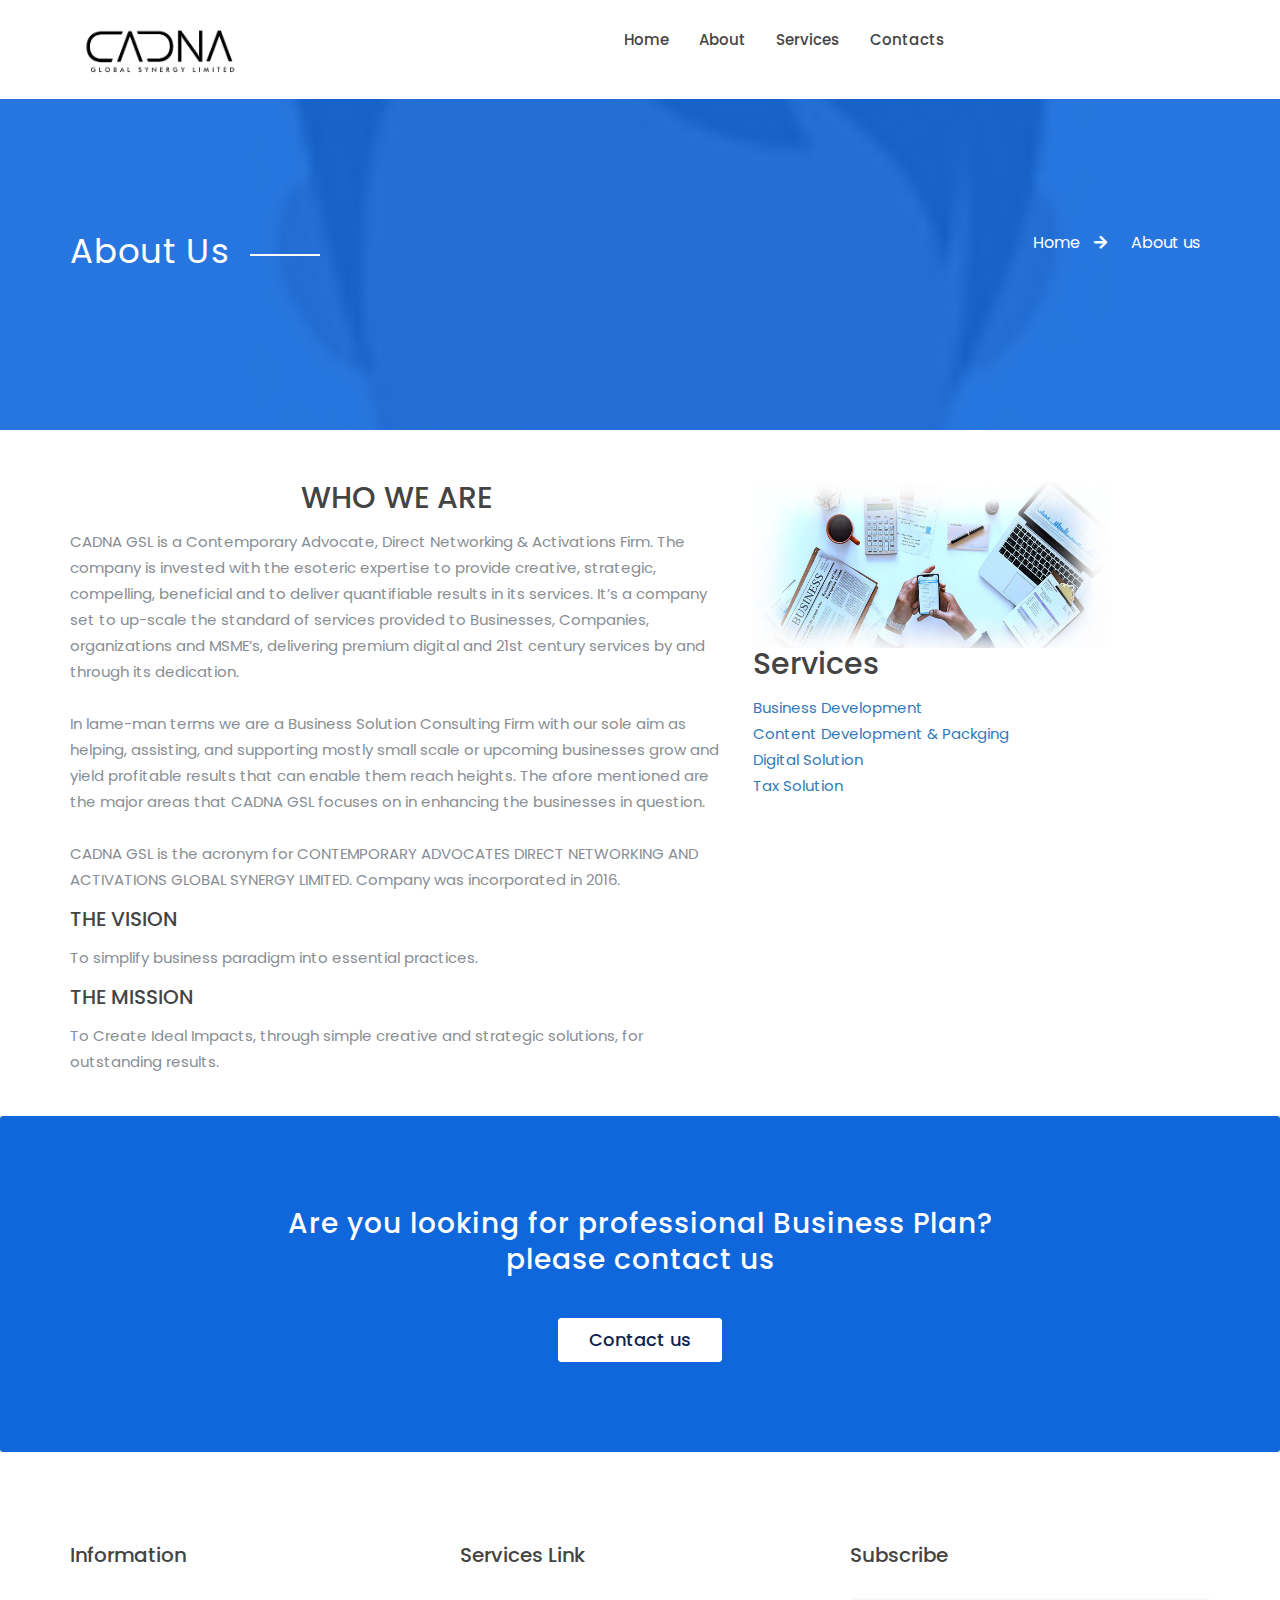
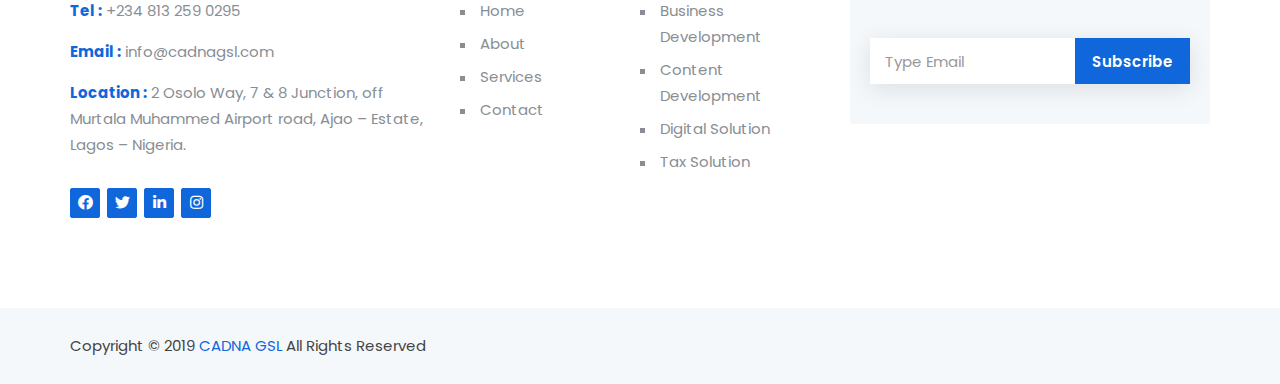
==== commit a8624000: "image updated" ====
--- a/about.html
+++ b/about.html
@@ -147,7 +147,7 @@
             <p>To Create Ideal Impacts, through simple creative and strategic solutions, for outstanding results.</p>
         </div>
         <div class="col-lg-4 col-sm-12 mt-5">
-            <img src="img/ft11.png" class="w-100 mt-5 d-none d-md-block">
+            <img src="img/business solution services.png" class="w-100 mt-5 d-none d-md-block">
             <div class="ml-5">
                 <h3>Services</h3>
                 <div>
@@ -258,11 +258,14 @@
                         <div class="footer-head">
                             <h4>Subscribe</h4>
                             <div class="subs-feilds">
+                                <form id="contact-form" name="contact-form"  action="subscribe.php" method="POST">
+
                                 <div class="suscribe-input">
-                                    <input type="email" class="email form-control width-80" id="sus_email"
-                                           placeholder="Type Email">
-                                    <button type="submit" id="sus_submit" class="add-btn">Subscribe</button>
-                                </div>
+                                        <input type="email" name="email" id="email" class="email form-control width-80" id="sus_email"
+                                               placeholder="Type Email">
+                                        <button onclick="document.getElementById('contact-form').submit();" class="add-btn">Subscribe</button>
+                                    </div>
+                                </form>
                             </div>
                         </div>
                     </div>
